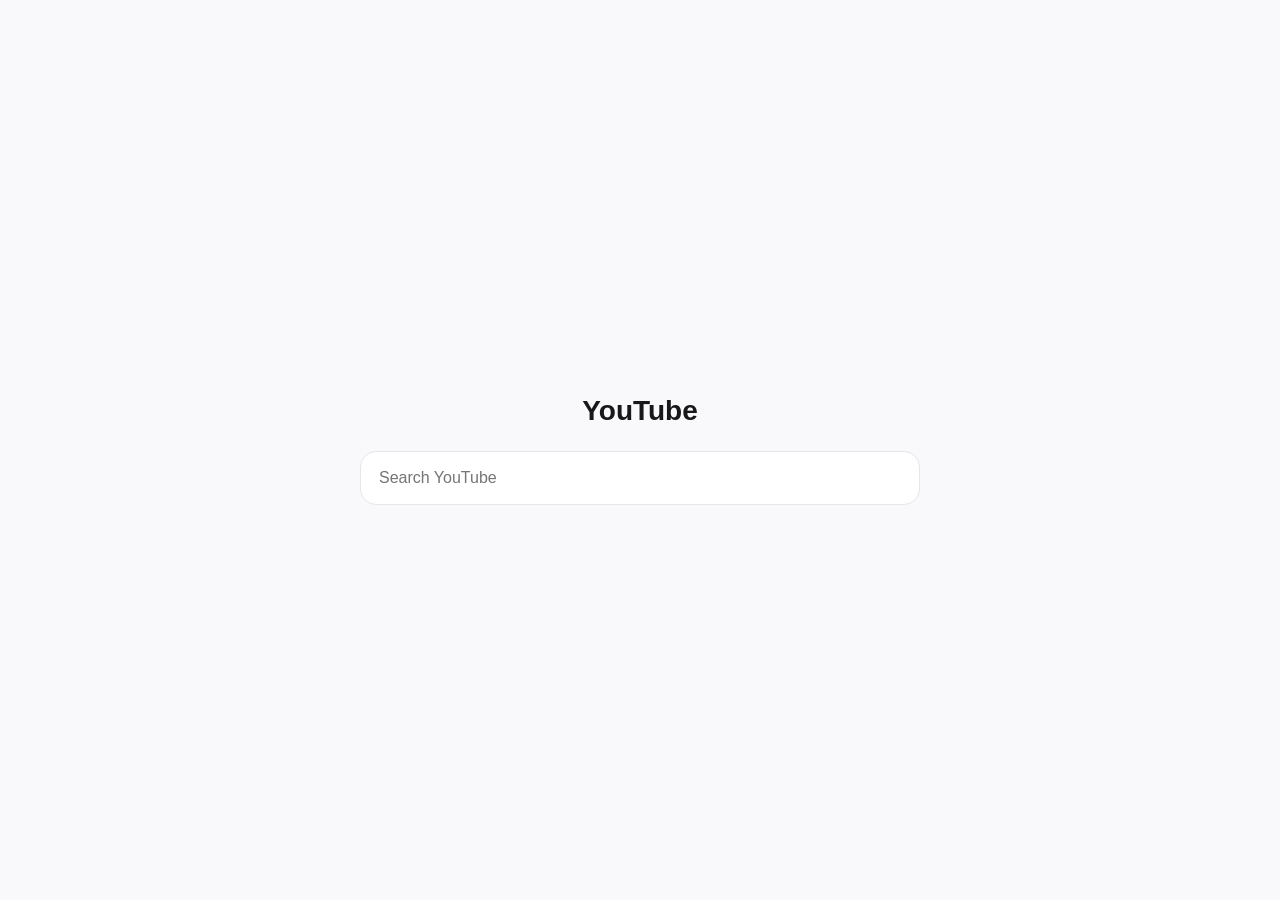
==== src/home/index.html @ 371d9e4f "Release 1.9.0 with lightweight home and early feed memory pruning" ====
<!doctype html>
<html data-myt-standalone-home>
<head>
    <meta charset="utf-8">
    <meta name="viewport" content="width=device-width, initial-scale=1">
    <meta name="color-scheme" content="light dark">
    <title>YouTube</title>
    <link rel="icon" href="../../assets/48x48.png">
    <link rel="stylesheet" href="home.css">
    <link rel="stylesheet" href="../styles/styles.css">
    <script src="home.js" defer></script>
    <script src="../content/content.js" defer></script>
</head>
<body>
    <main id="home-fallback">
        <h1>YouTube</h1>
        <form action="https://www.youtube.com/results" method="get">
            <input name="search_query" aria-label="Search YouTube" placeholder="Search YouTube" required>
        </form>
    </main>
</body>
</html>
---- src/home/home.css ----
html { color-scheme: light dark; background: #f9f9fb; color: #18181b; font: 16px Arial,sans-serif; }
body { margin: 0; }
#home-fallback { min-height: 100vh; display: grid; align-content: center; justify-items: center; gap: 24px; padding: 24px; box-sizing: border-box; }
#home-fallback h1 { margin: 0; font-size: 28px; }
#home-fallback form { width: min(560px,100%); }
#home-fallback input { width: 100%; height: 54px; padding: 0 18px; border: 1px solid #e5e5ea; border-radius: 16px; box-sizing: border-box; background: white; color: inherit; font: inherit; }
@media (prefers-color-scheme: dark) {
    html { background: #101012; color: #f4f4f5; }
    #home-fallback input { background: #19191d; border-color: #2c2c33; }
}
---- src/styles/styles.css ----
/* Every override is opt-in: disabling the extension restores YouTube's styles. */
html.minimal-youtube {
    color-scheme: light;
    --myt-bg: #f9f9fb;
    --myt-surface: #ffffff;
    --myt-ink: #18181b;
    --myt-muted: #74747d;
    --myt-border: #e5e5ea;
    --myt-soft: #f1f1f4;
    --myt-accent: #ff334b;
    --myt-shadow: none;
    --myt-channel-width: 1280px;
}

html.minimal-youtube[dark] {
    color-scheme: dark;
    --myt-bg: #101012;
    --myt-surface: #19191d;
    --myt-ink: #f4f4f5;
    --myt-muted: #92929d;
    --myt-border: #2c2c33;
    --myt-soft: #24242a;
    --myt-shadow: none;
}

/* The homepage is an overlay, so YouTube's application and navigation survive. */
html.minimal-youtube[data-myt-page="home"] ytd-app,
html.minimal-youtube[data-myt-page="home"] ytd-app #masthead-container,
html.minimal-youtube[data-myt-page="home"] ytd-page-manager > ytd-browse[page-subtype="home"],
html.minimal-youtube[data-myt-page="home"] ytd-mini-guide-renderer,
html.minimal-youtube[data-myt-page="home"] ytd-guide-renderer {
    visibility: hidden !important;
}

html.minimal-youtube[data-myt-page="home"],
html.minimal-youtube[data-myt-page="home"] body,
html.minimal-youtube[data-myt-page="home"] ytd-app {
    background: var(--myt-bg) !important;
    background-image: none !important;
}

/* Native/global pseudo-elements can paint horizontal bands above the flat
   background. Suppress them only on the active home route. */
html.minimal-youtube[data-myt-page="home"]::before,
html.minimal-youtube[data-myt-page="home"]::after,
html.minimal-youtube[data-myt-page="home"] > #myt-home::before,
html.minimal-youtube[data-myt-page="home"] > #myt-home::after,
html.minimal-youtube[data-myt-page="home"] body::before,
html.minimal-youtube[data-myt-page="home"] body::after {
    content: none !important;
    display: none !important;
}

/* The native body may create a filtered fixed-position containing block or a
   tall full-page backdrop. Hide it only while our independent home is mounted;
   removing the overlay, changing route or disabling restores native layout. */
html.minimal-youtube[data-myt-page="home"]:has(> #myt-home) {
    overflow: hidden !important;
}

html.minimal-youtube[data-myt-page="home"]:has(> #myt-home) > body {
    display: none !important;
}

/* The dialog paints in the browser top layer; its controls live in a shadow
   tree. Only the full-viewport shell is exposed to document styles. */
html.minimal-youtube #myt-home {
    all: initial;
    position: fixed !important;
    inset: 0 !important;
    width: 100% !important;
    height: 100% !important;
    max-width: none !important;
    max-height: none !important;
    margin: 0 !important;
    padding: 0 !important;
    border: 0 !important;
    overflow: hidden !important;
    background: var(--myt-bg) !important;
    box-shadow: none !important;
    filter: none !important;
    transform: none !important;
    color-scheme: only light;
}
html.minimal-youtube #myt-home[data-myt-theme="dark"] {
    color-scheme: only dark;
}
html.minimal-youtube #myt-home::backdrop {
    background: transparent !important;
    backdrop-filter: none !important;
}

/* Theme variables are scoped to the home route and inherit into its flat backdrop. */
html.minimal-youtube[data-myt-page="home"][data-myt-theme="light"] {
    color-scheme: only light;
    --myt-bg: #f9f9fb;
    --myt-surface: #ffffff;
    --myt-ink: #18181b;
    --myt-muted: #74747d;
    --myt-border: #e5e5ea;
    --myt-soft: #f1f1f4;
    --myt-shadow: none;
}

html.minimal-youtube[data-myt-page="home"][data-myt-theme="dark"] {
    color-scheme: only dark;
    --myt-bg: #101012;
    --myt-surface: #19191d;
    --myt-ink: #f4f4f5;
    --myt-muted: #92929d;
    --myt-border: #2c2c33;
    --myt-soft: #24242a;
    --myt-shadow: none;
}

html.minimal-youtube .myt-home__mark {
    width: 42px;
    height: 32px;
    color: var(--myt-accent);
    flex: none;
}

html.minimal-youtube .myt-home__wordmark {
    font-size: 28px;
    font-weight: 700;
    line-height: 1;
    letter-spacing: -1.1px;
}

/* Remove guide offsets together with the guide. Never resize a generic #primary. */
html.minimal-youtube ytd-mini-guide-renderer,
html.minimal-youtube ytd-guide-renderer,
html.minimal-youtube ytd-app > tp-yt-app-drawer,
html.minimal-youtube ytd-masthead #guide-button,
html.minimal-youtube ytd-masthead #voice-search-button,
html.minimal-youtube ytd-notification-topbar-button-renderer {
    display: none !important;
}

html.minimal-youtube ytd-app {
    --ytd-persistent-guide-width: 0px;
    --ytd-mini-guide-width: 0px;
}

html.minimal-youtube ytd-app ytd-page-manager.ytd-app {
    margin-left: 0 !important;
    margin-right: 0 !important;
}

/* Channel: a viewport-wide cover, centered profile, and a separate content rail. */
html.minimal-youtube:is([data-myt-page="channel"], [data-myt-previous-page="channel"]) ytd-app,
html.minimal-youtube:is([data-myt-page="channel"], [data-myt-previous-page="channel"]) ytd-page-manager,
html.minimal-youtube:is([data-myt-page="channel"], [data-myt-previous-page="channel"]) ytd-page-manager > ytd-browse {
    box-sizing: border-box;
    width: 100% !important;
    min-width: 0 !important;
    max-width: none !important;
    margin-inline: 0 !important;
}

html.minimal-youtube:is([data-myt-page="channel"], [data-myt-previous-page="channel"]) ytd-browse {
    --myt-channel-columns: 3;
}

/* These wrappers may contain the banner: never constrain them to the text rail. */
html.minimal-youtube:is([data-myt-page="channel"], [data-myt-previous-page="channel"]) ytd-browse > #header,
html.minimal-youtube:is([data-myt-page="channel"], [data-myt-previous-page="channel"]) ytd-browse > #page-header,
html.minimal-youtube:is([data-myt-page="channel"], [data-myt-previous-page="channel"]) ytd-page-header-renderer,
html.minimal-youtube:is([data-myt-page="channel"], [data-myt-previous-page="channel"]) yt-page-header-renderer,
html.minimal-youtube:is([data-myt-page="channel"], [data-myt-previous-page="channel"]) yt-page-header-view-model,
html.minimal-youtube:is([data-myt-page="channel"], [data-myt-previous-page="channel"]) ytd-c4-tabbed-header-renderer {
    box-sizing: border-box;
    width: 100% !important;
    min-width: 0 !important;
    max-width: none !important;
    margin-inline: 0 !important;
    padding-inline: 0 !important;
}

html.minimal-youtube:is([data-myt-page="channel"], [data-myt-previous-page="channel"]) :is(yt-image-banner-view-model, ytd-banner-header-renderer, #banner, #page-header-banner, #channel-header-banner, .page-header-banner, #background.ytd-c4-tabbed-header-renderer) {
    box-sizing: border-box;
    display: block;
    width: 100% !important;
    min-width: 0 !important;
    max-width: none !important;
    margin-inline: 0 !important;
    padding-inline: 0 !important;
    overflow: hidden;
    border-radius: 0 !important;
}

html.minimal-youtube:is([data-myt-page="channel"], [data-myt-previous-page="channel"]) :is(yt-image-banner-view-model, ytd-banner-header-renderer, #banner, #page-header-banner, #channel-header-banner, .page-header-banner) img {
    display: block;
    width: 100% !important;
    max-width: none !important;
    object-fit: cover;
    border-radius: 0 !important;
}

/* Target profile content, not its outer header or the circular channel avatar. */
html.minimal-youtube:is([data-myt-page="channel"], [data-myt-previous-page="channel"]) :is(yt-page-header-content-view-model, .page-header-view-model-wiz__page-header-content, .yt-page-header-view-model-wiz__page-header-content, .ytPageHeaderViewModelPageHeaderContent),
html.minimal-youtube:is([data-myt-page="channel"], [data-myt-previous-page="channel"]) ytd-c4-tabbed-header-renderer #channel-header-container,
html.minimal-youtube:is([data-myt-page="channel"], [data-myt-previous-page="channel"]) ytd-c4-tabbed-header-renderer #inner-header-container:not(#channel-header-container #inner-header-container),
html.minimal-youtube:is([data-myt-page="channel"], [data-myt-previous-page="channel"]) ytd-browse > #contents {
    box-sizing: border-box;
    width: 100% !important;
    min-width: 0 !important;
    max-width: var(--myt-channel-width) !important;
    margin-inline: auto !important;
    padding-inline: 24px !important;
}

html.minimal-youtube:is([data-myt-page="channel"], [data-myt-previous-page="channel"]) ytd-two-column-browse-results-renderer,
html.minimal-youtube:is([data-myt-page="channel"], [data-myt-previous-page="channel"]) ytd-two-column-browse-results-renderer > #primary {
    box-sizing: border-box;
    width: 100% !important;
    min-width: 0 !important;
    max-width: var(--myt-channel-width) !important;
    margin-inline: auto !important;
}

/* Rounded shell clips only the navigation; native horizontal tab scrolling stays. */
html.minimal-youtube:is([data-myt-page="channel"], [data-myt-previous-page="channel"]) ytd-browse > #tabs,
html.minimal-youtube:is([data-myt-page="channel"], [data-myt-previous-page="channel"]) ytd-browse > #tabs-container,
html.minimal-youtube:is([data-myt-page="channel"], [data-myt-previous-page="channel"]) ytd-c4-tabbed-header-renderer #tabs-container {
    box-sizing: border-box;
    position: sticky;
    top: var(--ytd-masthead-height, 56px);
    z-index: 100;
    width: calc(100% - 48px) !important;
    min-width: 0 !important;
    max-width: calc(var(--myt-channel-width) - 48px) !important;
    margin: 12px auto 24px !important;
    padding-inline: 12px !important;
    overflow: hidden;
    border: 1px solid var(--myt-border);
    border-radius: 18px;
    background: var(--yt-spec-base-background, var(--myt-bg));
    box-shadow: none;
}

html.minimal-youtube:is([data-myt-page="channel"], [data-myt-previous-page="channel"]) :is(yt-tab-group-shape, tp-yt-paper-tabs) {
    min-width: 0;
    border-radius: inherit;
    background: transparent;
}

html.minimal-youtube:is([data-myt-page="channel"], [data-myt-previous-page="channel"]) ytd-section-list-renderer,
html.minimal-youtube:is([data-myt-page="channel"], [data-myt-previous-page="channel"]) ytd-rich-grid-renderer {
    width: 100%;
    min-width: 0;
}

html.minimal-youtube:is([data-myt-page="channel"], [data-myt-previous-page="channel"]) ytd-rich-grid-renderer {
    --ytd-rich-grid-items-per-row: var(--myt-channel-columns) !important;
    --ytd-rich-grid-item-margin: 28px;
    --ytd-rich-grid-item-max-width: 400px;
    --ytd-rich-grid-row-margin: 32px;
}

/* All horizontal channel video shelves use the same three-card scale as
   "For you". A query container measures the actual rail, including narrow views. */
html.minimal-youtube:is([data-myt-page="channel"], [data-myt-previous-page="channel"]) ytd-browse :is(ytd-horizontal-list-renderer, yt-horizontal-list-renderer) {
    container-type: inline-size;
    display: block;
    width: 100%;
    max-width: 100%;
}
html.minimal-youtube:is([data-myt-page="channel"], [data-myt-previous-page="channel"]) ytd-browse :is(ytd-horizontal-list-renderer, yt-horizontal-list-renderer) :is(ytd-grid-video-renderer, ytd-video-renderer, yt-lockup-view-model:has(a[href*="/watch?"]):not([content-type="playlist"]):not(:has(yt-collection-thumbnail-view-model))) {
    box-sizing: border-box;
    flex: 0 0 auto !important;
    width: calc((100cqw - (var(--myt-channel-columns) - 1) * 28px) / var(--myt-channel-columns)) !important;
    min-width: 0 !important;
    max-width: none !important;
    margin-inline: 0 28px !important;
}
html.minimal-youtube:is([data-myt-page="channel"], [data-myt-previous-page="channel"]) ytd-browse :is(ytd-horizontal-list-renderer, yt-horizontal-list-renderer) :is(ytd-grid-video-renderer, ytd-video-renderer) ytd-thumbnail {
    display: block;
    width: 100% !important;
    height: auto !important;
    aspect-ratio: 16 / 9;
    overflow: hidden;
    border-radius: 12px;
}
html.minimal-youtube:is([data-myt-page="channel"], [data-myt-previous-page="channel"]) ytd-browse :is(ytd-horizontal-list-renderer, yt-horizontal-list-renderer) yt-lockup-view-model .ytLockupViewModelHost {
    width: 100% !important;
}

/* The older channel grid gets the same compact cards without moving any nodes. */
html.minimal-youtube:is([data-myt-page="channel"], [data-myt-previous-page="channel"]) ytd-grid-renderer > #items:has(> ytd-grid-video-renderer) {
    display: grid;
    grid-template-columns: repeat(var(--myt-channel-columns), minmax(0, 1fr));
    gap: 32px 28px;
    width: 100%;
}

html.minimal-youtube:is([data-myt-page="channel"], [data-myt-previous-page="channel"]) ytd-grid-renderer > #items > ytd-grid-video-renderer {
    width: 100% !important;
    min-width: 0;
    margin: 0 !important;
}

html.minimal-youtube:is([data-myt-page="channel"], [data-myt-previous-page="channel"]) :is(ytd-rich-grid-renderer, ytd-grid-video-renderer) ytd-thumbnail,
html.minimal-youtube:is([data-myt-page="channel"], [data-myt-previous-page="channel"]) :is(.yt-lockup-view-model__content-image, .yt-lockup-view-model-wiz__content-image, .ytLockupViewModelContentImage) {
    overflow: hidden;
    border-radius: 16px !important;
}

html.minimal-youtube:is([data-myt-page="channel"], [data-myt-previous-page="channel"]) ytd-channel-video-player-renderer {
    padding-block: 24px;
}

html.minimal-youtube:is([data-myt-page="channel"], [data-myt-previous-page="channel"]) ytd-channel-video-player-renderer #player {
    overflow: hidden;
    border-radius: 16px;
}

/* Watch: retain YouTube's player sizing, controls, theater and fullscreen logic. */
html.minimal-youtube ytd-watch-flexy #related,
html.minimal-youtube ytd-watch-flexy ytd-watch-next-secondary-results-renderer {
    display: none !important;
}

html.minimal-youtube ytd-watch-flexy:not([theater]):not([fullscreen]) #columns {
    box-sizing: border-box;
    display: flex;
    align-items: flex-start;
    justify-content: center;
    gap: 28px;
    width: 100%;
    max-width: 1328px;
    margin-inline: auto;
    padding: 28px 24px 48px;
}

html.minimal-youtube ytd-watch-flexy:not([theater]):not([fullscreen]) #primary {
    box-sizing: border-box;
    flex: 1 1 0;
    width: 100% !important;
    min-width: 0 !important;
    max-width: 1280px !important;
    margin: 0 !important;
    padding: 0 !important;
}

html.minimal-youtube ytd-watch-flexy #secondary:not([data-myt-native-panel]):not(:has(ytd-playlist-panel-renderer#playlist:not([hidden]), #playlist:not([hidden]) ytd-playlist-panel-renderer:not([hidden]), #chat:not([hidden]):not([collapsed]))) {
    display: none !important;
}

html.minimal-youtube ytd-watch-flexy:not([theater]):not([fullscreen]) #columns:has(#secondary ytd-playlist-panel-renderer#playlist:not([hidden]), #secondary #playlist:not([hidden]) ytd-playlist-panel-renderer:not([hidden]), #secondary #chat:not([hidden]):not([collapsed])) {
    max-width: 1648px;
}

html.minimal-youtube ytd-watch-flexy:not([theater]):not([fullscreen]) #secondary {
    box-sizing: border-box;
    flex: 0 0 340px;
    width: 340px;
    min-width: 0;
    margin: 0;
    padding: 0;
}

html.minimal-youtube ytd-watch-flexy:not([theater]):not([fullscreen]) #player-container-outer {
    overflow: hidden;
    border-radius: 16px;
    background: #000;
}

html.minimal-youtube ytd-watch-metadata {
    margin-top: 20px;
}

html.minimal-youtube ytd-watch-metadata h1 {
    font-size: 22px !important;
    font-weight: 600 !important;
    line-height: 1.4 !important;
    letter-spacing: -0.3px;
}

html.minimal-youtube ytd-playlist-panel-renderer {
    overflow: hidden;
    border: 1px solid var(--myt-border);
    border-radius: 14px;
}

/* Shared masthead: logo and search form one centered group from the first frame. */
html.minimal-youtube ytd-masthead #end,
html.minimal-youtube ytd-masthead #guide-button,
html.minimal-youtube ytd-masthead #voice-search-button,
html.minimal-youtube ytd-masthead #country-code,
html.minimal-youtube ytd-masthead #logo-country-code,
html.minimal-youtube ytd-masthead #skip-navigation {
    display: none !important;
}

html.minimal-youtube ytd-masthead {
    box-sizing: border-box;
    min-width: 0;
    height: 56px;
    min-height: 56px;
}

html.minimal-youtube ytd-masthead > #container {
    box-sizing: border-box;
    display: flex !important;
    align-items: center;
    justify-content: center !important;
    gap: 24px;
    width: 100% !important;
    min-width: 0;
    height: 56px;
    min-height: 56px;
    padding: 0 24px;
}

html.minimal-youtube ytd-masthead #start {
    display: flex;
    flex: none !important;
    width: auto !important;
    min-width: 0 !important;
    margin: 0 !important;
    padding: 0;
}

/* Remove the logo's invisible native gutters, not just its flex wrapper. */
html.minimal-youtube ytd-masthead ytd-topbar-logo-renderer,
html.minimal-youtube ytd-masthead #logo {
    box-sizing: border-box;
    display: flex;
    align-items: center;
    flex: none;
    width: auto !important;
    min-width: 0 !important;
    max-width: none;
    margin: 0 !important;
    padding: 0 !important;
}

html.minimal-youtube ytd-masthead #logo-icon {
    display: block;
    flex: none;
    width: 90px !important;
    height: 20px !important;
    margin: 0 !important;
    padding: 0 !important;
}

html.minimal-youtube ytd-masthead #logo-icon svg {
    display: block;
    width: 100%;
    height: 100%;
}

/* Preserve YouTube's native link and DOM while sharing the homepage brand. */
html.minimal-youtube ytd-masthead [data-myt-logo] {
    height: auto !important;
    color: var(--myt-ink);
    font-size: 0;
    text-decoration: none;
}

html.minimal-youtube ytd-masthead :is([data-myt-logo], ytd-topbar-logo-renderer):is(:focus, :focus-visible) {
    outline: none !important;
    box-shadow: none !important;
}

html.minimal-youtube ytd-masthead [data-myt-logo] > :not(.myt-masthead-brand) {
    display: none !important;
}

html.minimal-youtube ytd-masthead .myt-masthead-brand {
    display: inline-flex;
    align-items: center;
    flex: none;
    gap: 10px;
    font-family: "Roboto", "Arial", sans-serif;
    line-height: 1;
}

html.minimal-youtube ytd-masthead .myt-masthead-brand .myt-home__wordmark {
    font-size: 24px;
}

/* Magnifiers can sit beside the input box or be inserted on focus. Scope to
   the whole search component rather than one particular input-box wrapper. */
html.minimal-youtube ytd-masthead :is(ytd-searchbox, yt-searchbox, .ytSearchboxComponentHost) :is(#search-icon, .search-icon, #search-icon-container, #search-icon-wrapper, .ytSearchboxComponentSearchIcon, .ytSearchboxComponentSearchIconContainer, .yt-searchbox-search-icon, .yt-searchbox-search-icon-container, .yt-searchbox__search-icon, .yt-searchbox__search-icon-container) {
    display: none !important;
    width: 0 !important;
    margin: 0 !important;
    padding: 0 !important;
}

/* Chromium/WebKit can also draw a native magnifier inside type=search.
   Keep the native clear control and suggestions. */
html.minimal-youtube ytd-masthead :is(ytd-searchbox, yt-searchbox, .ytSearchboxComponentHost) input[type="search"] {
    -webkit-appearance: none !important;
    appearance: none !important;
}
html.minimal-youtube ytd-masthead :is(ytd-searchbox, yt-searchbox, .ytSearchboxComponentHost) input::-webkit-search-decoration,
html.minimal-youtube ytd-masthead :is(ytd-searchbox, yt-searchbox, .ytSearchboxComponentHost) input::-webkit-search-results-button,
html.minimal-youtube ytd-masthead :is(ytd-searchbox, yt-searchbox, .ytSearchboxComponentHost) input::-webkit-search-results-decoration {
    -webkit-appearance: none !important;
    appearance: none !important;
    display: none !important;
}

html.minimal-youtube ytd-masthead #center {
    display: flex !important;
    flex: 0 1 640px !important;
    width: 100%;
    min-width: 0 !important;
    max-width: 640px;
    margin: 0 !important;
    padding: 0 !important;
}

html.minimal-youtube ytd-masthead :is(ytd-searchbox, yt-searchbox, .ytSearchboxComponentHost) {
    display: flex !important;
    flex: 1 1 auto;
    width: 100%;
    min-width: 0 !important;
    max-width: none;
    margin-inline: 0 !important;
    padding-inline: 0 !important;
}

/* Legacy searchbox: retain its native inputs, clear button and suggestions. */
html.minimal-youtube ytd-masthead ytd-searchbox #search-form {
    box-sizing: border-box;
    display: flex;
    align-items: center;
    flex: 1 1 auto;
    width: 100%;
    min-width: 0;
    height: 44px;
    margin: 0;
    border: 1px solid var(--myt-border);
    border-radius: 14px;
    background: var(--myt-surface);
    box-shadow: none;
}

html.minimal-youtube ytd-masthead ytd-searchbox #container {
    box-sizing: border-box;
    flex: 1 1 auto;
    min-width: 0;
    height: 100%;
    margin: 0;
    padding-inline: 16px;
    border: 0 !important;
    border-radius: 14px;
    background: transparent !important;
    box-shadow: none !important;
}

html.minimal-youtube ytd-masthead ytd-searchbox #search-icon-legacy {
    display: none !important;
}

html.minimal-youtube ytd-masthead ytd-searchbox input {
    min-width: 0;
    padding: 0;
    border: 0 !important;
    outline: none !important;
    background: transparent !important;
    box-shadow: none !important;
    color: var(--myt-ink);
    font-size: 15px;
    line-height: 1.4;
}

/* Current YouTube searchbox classes use the same flat rounded treatment. */
html.minimal-youtube ytd-masthead :is(yt-searchbox, .ytSearchboxComponentHost) :is(.ytSearchboxComponentInputBox, .yt-searchbox-input-box, .yt-searchbox__input-box) {
    box-sizing: border-box;
    flex: 1 1 auto;
    min-width: 0;
    min-height: 44px;
    margin: 0;
    padding-inline: 16px;
    border: 1px solid var(--myt-border) !important;
    border-radius: 14px !important;
    background: var(--myt-surface) !important;
    box-shadow: none !important;
}

html.minimal-youtube ytd-masthead :is(yt-searchbox, .ytSearchboxComponentHost) :is(.ytSearchboxComponentSearchButton, .yt-searchbox-search-button, .yt-searchbox__search-button) {
    display: none !important;
}

html.minimal-youtube ytd-masthead :is(yt-searchbox, .ytSearchboxComponentHost) input {
    min-width: 0;
    padding: 0;
    border: 0 !important;
    outline: none !important;
    background: transparent !important;
    box-shadow: none !important;
    color: var(--myt-ink);
    font-size: 15px;
}

html.minimal-youtube ytd-masthead ytd-searchbox #search-form:focus-within,
html.minimal-youtube ytd-masthead :is(yt-searchbox, .ytSearchboxComponentHost) :is(.ytSearchboxComponentInputBox, .yt-searchbox-input-box, .yt-searchbox__input-box):focus-within {
    border-color: var(--myt-muted) !important;
    outline: 2px solid color-mix(in srgb, var(--myt-muted) 16%, transparent);
    outline-offset: 2px;
}

/* A quieter text column below the full-size native player. */
html.minimal-youtube:is([data-myt-page="watch"], [data-myt-previous-page="watch"]) ytd-watch-metadata,
html.minimal-youtube:is([data-myt-page="watch"], [data-myt-previous-page="watch"]) ytd-video-primary-info-renderer,
html.minimal-youtube:is([data-myt-page="watch"], [data-myt-previous-page="watch"]) ytd-video-secondary-info-renderer,
html.minimal-youtube:is([data-myt-page="watch"], [data-myt-previous-page="watch"]) ytd-watch-flexy ytd-comments {
    box-sizing: border-box;
    display: block;
    width: 100%;
    min-width: 0;
    max-width: 900px;
    margin-inline: auto;
}

html.minimal-youtube:is([data-myt-page="watch"], [data-myt-previous-page="watch"]) ytd-watch-metadata #top-row {
    flex-wrap: wrap;
    row-gap: 12px;
}

html.minimal-youtube:is([data-myt-page="watch"], [data-myt-previous-page="watch"]) :is(ytd-watch-metadata, ytd-video-primary-info-renderer) :is(#actions, #menu-container, #top-level-buttons-computed) {
    min-width: 0;
    max-width: 100%;
}

html.minimal-youtube:is([data-myt-page="watch"], [data-myt-previous-page="watch"]) :is(ytd-watch-metadata, ytd-video-primary-info-renderer) #top-level-buttons-computed {
    flex-wrap: wrap;
    row-gap: 8px;
}

/* Hide only video votes; share, save, subscribe and comment votes remain native. */
html.minimal-youtube:is([data-myt-page="watch"], [data-myt-previous-page="watch"]) ytd-watch-metadata ytd-segmented-like-dislike-button-renderer,
html.minimal-youtube:is([data-myt-page="watch"], [data-myt-previous-page="watch"]) ytd-watch-metadata segmented-like-dislike-button-view-model,
html.minimal-youtube:is([data-myt-page="watch"], [data-myt-previous-page="watch"]) ytd-watch-metadata yt-segmented-like-dislike-button-view-model,
html.minimal-youtube:is([data-myt-page="watch"], [data-myt-previous-page="watch"]) ytd-video-primary-info-renderer ytd-segmented-like-dislike-button-renderer,
html.minimal-youtube:is([data-myt-page="watch"], [data-myt-previous-page="watch"]) ytd-video-primary-info-renderer segmented-like-dislike-button-view-model,
html.minimal-youtube:is([data-myt-page="watch"], [data-myt-previous-page="watch"]) ytd-video-primary-info-renderer yt-segmented-like-dislike-button-view-model,
html.minimal-youtube:is([data-myt-page="watch"], [data-myt-previous-page="watch"]) [data-myt-votes] {
    display: none !important;
}

/* Let native lazy-loading resume when the comments are expanded. */
html.minimal-youtube:is([data-myt-page="watch"], [data-myt-previous-page="watch"]) ytd-comments-entry-point-header-renderer,
html.minimal-youtube:is([data-myt-page="watch"], [data-myt-previous-page="watch"]) comments-entry-point-header-renderer,
html.minimal-youtube:is([data-myt-page="watch"], [data-myt-previous-page="watch"]) comments-entry-point-header-view-model,
html.minimal-youtube:is([data-myt-page="watch"], [data-myt-previous-page="watch"]):not([data-myt-comments="open"]) ytd-watch-flexy ytd-comments,
html.minimal-youtube:is([data-myt-page="watch"], [data-myt-previous-page="watch"]):not([data-myt-comments="open"]) ytd-engagement-panel-section-list-renderer[target-id="engagement-panel-comments-section"],
html.minimal-youtube:is([data-myt-page="watch"], [data-myt-previous-page="watch"]):not([data-myt-comments="open"]) ytd-engagement-panel-section-list-renderer[data-target-id="engagement-panel-comments-section"] {
    display: none !important;
}

html.minimal-youtube:is([data-myt-page="watch"], [data-myt-previous-page="watch"]) #myt-comments-toggle,
html.minimal-youtube:is([data-myt-page="watch"], [data-myt-previous-page="watch"]) .myt-comments-toggle {
    box-sizing: border-box;
    display: inline-flex;
    align-items: center;
    justify-content: center;
    flex: none;
    gap: 8px;
    height: 36px;
    margin: 0 8px 0 0;
    padding: 0 14px;
    border: 0;
    border-radius: 999px;
    background: var(--yt-spec-badge-chip-background, var(--myt-soft));
    color: var(--yt-spec-text-primary, var(--myt-ink));
    font-family: "Roboto", "Arial", sans-serif;
    font-size: 14px;
    font-weight: 500;
    line-height: 1;
    white-space: nowrap;
    cursor: pointer;
    transition: background 150ms ease, color 150ms ease;
}

html.minimal-youtube:is([data-myt-page="watch"], [data-myt-previous-page="watch"]) #myt-comments-toggle:hover,
html.minimal-youtube:is([data-myt-page="watch"], [data-myt-previous-page="watch"]) .myt-comments-toggle:hover {
    background: color-mix(in srgb, var(--myt-muted) 25%, var(--myt-soft));
}

html.minimal-youtube:is([data-myt-page="watch"], [data-myt-previous-page="watch"]) #myt-comments-toggle[aria-expanded="true"],
html.minimal-youtube:is([data-myt-page="watch"], [data-myt-previous-page="watch"]) .myt-comments-toggle[aria-expanded="true"] {
    background: var(--myt-ink);
    color: var(--myt-bg);
}

html.minimal-youtube:is([data-myt-page="watch"], [data-myt-previous-page="watch"]) #myt-comments-toggle:focus-visible,
html.minimal-youtube:is([data-myt-page="watch"], [data-myt-previous-page="watch"]) .myt-comments-toggle:focus-visible {
    outline: 2px solid var(--myt-accent);
    outline-offset: 3px;
}

html.minimal-youtube:is([data-myt-page="watch"], [data-myt-previous-page="watch"]) #myt-comments-toggle svg,
html.minimal-youtube:is([data-myt-page="watch"], [data-myt-previous-page="watch"]) .myt-comments-toggle svg {
    display: block;
    flex: none;
    width: 18px;
    height: 18px;
}

/* Hide the entire latest-uploads shelf, including its title and expansion row. */
html.minimal-youtube:is(:is([data-myt-page="search"], [data-myt-previous-page="search"]), :is([data-myt-page="channel"], [data-myt-previous-page="channel"])) [data-myt-hidden-section] {
    display: none !important;
}

/* Search: small native cards in three columns, without changing DOM order. */
html.minimal-youtube:is([data-myt-page="search"], [data-myt-previous-page="search"]) ytd-search {
    --myt-search-columns: 3;
    --myt-search-channel-span: 3;
    box-sizing: border-box;
    width: 100%;
    max-width: 1120px;
    margin-inline: auto;
    padding: 28px 24px 48px;
}

html.minimal-youtube:is([data-myt-page="search"], [data-myt-previous-page="search"]) ytd-search > #container {
    box-sizing: border-box;
    width: 100%;
    max-width: none;
    margin: 0;
    padding: 0;
}

html.minimal-youtube:is([data-myt-page="search"], [data-myt-previous-page="search"]) ytd-search ytd-section-list-renderer,
html.minimal-youtube:is([data-myt-page="search"], [data-myt-previous-page="search"]) ytd-search ytd-item-section-renderer {
    width: 100%;
    min-width: 0;
}

/* JS marks safe single-video wrappers and nested shelf lists, without reparenting.
   Unclassified playlist and continuation rows remain full-width. */
html.minimal-youtube:is([data-myt-page="search"], [data-myt-previous-page="search"]) ytd-search :is(ytd-item-section-renderer > #contents, [data-myt-search-grid]) {
    box-sizing: border-box;
    display: grid !important;
    grid-template-columns: repeat(calc(var(--myt-search-columns) * 2), minmax(0, 1fr));
    align-items: start;
    gap: 16px 24px;
    width: 100% !important;
    min-width: 0 !important;
    max-width: none !important;
}

html.minimal-youtube:is([data-myt-page="search"], [data-myt-previous-page="search"]) ytd-search :is(ytd-item-section-renderer > #contents, [data-myt-search-grid]) > * {
    grid-column: 1 / -1;
    min-width: 0;
}

html.minimal-youtube:is([data-myt-page="search"], [data-myt-previous-page="search"]) ytd-search [data-myt-search-cell],
html.minimal-youtube:is([data-myt-page="search"], [data-myt-previous-page="search"]) ytd-search :is(ytd-item-section-renderer > #contents, [data-myt-search-grid]) > [data-myt-search-cell],
html.minimal-youtube:is([data-myt-page="search"], [data-myt-previous-page="search"]) ytd-search :is(ytd-item-section-renderer > #contents, [data-myt-search-grid]) > :is(ytd-video-renderer, ytd-grid-video-renderer, ytd-compact-video-renderer, yt-lockup-view-model[data-myt-search-video]),
html.minimal-youtube:is([data-myt-page="search"], [data-myt-previous-page="search"]) ytd-search :is(ytd-item-section-renderer > #contents, [data-myt-search-grid]) > yt-lockup-view-model:has(:is(a#video-title, a#video-title-link, h3 a, .yt-lockup-view-model__content-image a, .yt-lockup-view-model-wiz__content-image a, .ytLockupViewModelContentImage a):is([href^="/watch?"], [href^="https://www.youtube.com/watch?"])):not([is-playlist]):not([content-type="playlist"]):not([data-content-type="playlist"]):not(:has(yt-collection-thumbnail-view-model, yt-collections-stack, yt-collection-thumbnail-overlay-view-model, ytd-thumbnail-overlay-side-panel-renderer, a[href^="/playlist?"])) {
    box-sizing: border-box;
    display: block;
    grid-column: span 2;
    width: 100% !important;
    min-width: 0 !important;
    max-width: none !important;
    margin: 0 !important;
}

/* Intermediate native wrappers can carry fixed list widths of their own. */
html.minimal-youtube:is([data-myt-page="search"], [data-myt-previous-page="search"]) ytd-search [data-myt-search-cell]:not([data-myt-search-grid]) {
    display: block !important;
    padding-inline: 0;
}

html.minimal-youtube:is([data-myt-page="search"], [data-myt-previous-page="search"]) ytd-search :is(ytd-video-renderer, ytd-grid-video-renderer, ytd-compact-video-renderer) #dismissible {
    display: flex;
    flex-direction: column;
    gap: 12px;
    width: 100%;
    min-width: 0;
}

html.minimal-youtube:is([data-myt-page="search"], [data-myt-previous-page="search"]) ytd-search :is(ytd-video-renderer, ytd-grid-video-renderer, ytd-compact-video-renderer) ytd-thumbnail {
    flex: none;
    width: 100% !important;
    min-width: 0 !important;
    max-width: none !important;
    aspect-ratio: 16 / 9;
    margin: 0 !important;
    overflow: hidden;
    border-radius: 12px;
}

html.minimal-youtube:is([data-myt-page="search"], [data-myt-previous-page="search"]) ytd-search :is(ytd-video-renderer, ytd-grid-video-renderer, ytd-compact-video-renderer) ytd-thumbnail > a {
    width: 100%;
    height: 100%;
}

html.minimal-youtube:is([data-myt-page="search"], [data-myt-previous-page="search"]) ytd-search :is(ytd-video-renderer, ytd-grid-video-renderer, ytd-compact-video-renderer) :is(.text-wrapper, #details, #meta) {
    box-sizing: border-box;
    flex: none;
    width: 100%;
    min-width: 0;
    max-width: none;
    margin: 0;
    padding: 0;
}

html.minimal-youtube:is([data-myt-page="search"], [data-myt-previous-page="search"]) ytd-search :is(ytd-video-renderer, ytd-grid-video-renderer, ytd-compact-video-renderer) #video-title {
    display: -webkit-box;
    overflow: hidden;
    -webkit-box-orient: vertical;
    -webkit-line-clamp: 2;
    max-height: 2.8em;
    margin: 0;
    color: var(--yt-spec-text-primary, var(--myt-ink));
    font-size: 16px;
    font-weight: 500;
    line-height: 1.4;
}

html.minimal-youtube:is([data-myt-page="search"], [data-myt-previous-page="search"]) ytd-search :is(ytd-video-renderer, ytd-grid-video-renderer, ytd-compact-video-renderer) #channel-info {
    gap: 0;
    margin: 6px 0 0;
    padding: 0;
}

html.minimal-youtube:is([data-myt-page="search"], [data-myt-previous-page="search"]) ytd-search :is(ytd-video-renderer, ytd-grid-video-renderer, ytd-compact-video-renderer) ytd-channel-name {
    color: var(--yt-spec-text-secondary, var(--myt-muted));
    font-size: 13px;
    line-height: 1.5;
}

html.minimal-youtube:is([data-myt-page="search"], [data-myt-previous-page="search"]) ytd-search :is(ytd-video-renderer, ytd-grid-video-renderer, ytd-compact-video-renderer):has(#channel-info ytd-channel-name) ytd-video-meta-block,
html.minimal-youtube:is([data-myt-page="search"], [data-myt-previous-page="search"]) ytd-search :is(ytd-video-renderer, ytd-grid-video-renderer, ytd-compact-video-renderer) #metadata-line,
html.minimal-youtube:is([data-myt-page="search"], [data-myt-previous-page="search"]) ytd-search :is(ytd-video-renderer, ytd-grid-video-renderer, ytd-compact-video-renderer) #description-text,
html.minimal-youtube:is([data-myt-page="search"], [data-myt-previous-page="search"]) ytd-search :is(ytd-video-renderer, ytd-grid-video-renderer, ytd-compact-video-renderer) .metadata-snippet-container,
html.minimal-youtube:is([data-myt-page="search"], [data-myt-previous-page="search"]) ytd-search :is(ytd-video-renderer, ytd-grid-video-renderer, ytd-compact-video-renderer) #channel-info yt-img-shadow,
html.minimal-youtube:is([data-myt-page="search"], [data-myt-previous-page="search"]) ytd-search :is(ytd-video-renderer, ytd-grid-video-renderer, ytd-compact-video-renderer) #channel-info > a:has(yt-img-shadow),
html.minimal-youtube:is([data-myt-page="search"], [data-myt-previous-page="search"]) ytd-search :is(ytd-video-renderer, ytd-grid-video-renderer, ytd-compact-video-renderer) ytd-badge-supported-renderer,
html.minimal-youtube:is([data-myt-page="search"], [data-myt-previous-page="search"]) ytd-search :is(ytd-video-renderer, ytd-grid-video-renderer, ytd-compact-video-renderer) .badge,
html.minimal-youtube:is([data-myt-page="search"], [data-myt-previous-page="search"]) ytd-search :is(ytd-video-renderer, ytd-grid-video-renderer, ytd-compact-video-renderer) ytd-menu-renderer,
html.minimal-youtube:is([data-myt-page="search"], [data-myt-previous-page="search"]) ytd-search :is(ytd-video-renderer, ytd-grid-video-renderer, ytd-compact-video-renderer) ytd-thumbnail #overlays,
html.minimal-youtube:is([data-myt-page="search"], [data-myt-previous-page="search"]) ytd-search :is(ytd-video-renderer, ytd-grid-video-renderer, ytd-compact-video-renderer) ytd-thumbnail-overlay-time-status-renderer,
html.minimal-youtube:is([data-myt-page="search"], [data-myt-previous-page="search"]) ytd-search :is(ytd-video-renderer, ytd-grid-video-renderer, ytd-compact-video-renderer) ytd-thumbnail-overlay-now-playing-renderer,
html.minimal-youtube:is([data-myt-page="search"], [data-myt-previous-page="search"]) ytd-search :is(ytd-video-renderer, ytd-grid-video-renderer, ytd-compact-video-renderer) ytd-thumbnail-overlay-bottom-panel-renderer,
html.minimal-youtube:is([data-myt-page="search"], [data-myt-previous-page="search"]) ytd-search :is(ytd-video-renderer, ytd-grid-video-renderer, ytd-compact-video-renderer) ytd-expandable-metadata-renderer,
html.minimal-youtube:is([data-myt-page="search"], [data-myt-previous-page="search"]) ytd-search :is(ytd-video-renderer, ytd-grid-video-renderer, ytd-compact-video-renderer) #expandable-metadata,
html.minimal-youtube:is([data-myt-page="search"], [data-myt-previous-page="search"]) ytd-search :is(ytd-video-renderer, ytd-grid-video-renderer, ytd-compact-video-renderer) .metadata-snippet-text,
html.minimal-youtube:is([data-myt-page="search"], [data-myt-previous-page="search"]) ytd-search :is(ytd-video-renderer, ytd-grid-video-renderer, ytd-compact-video-renderer) yt-icon#inline-title-icon {
    display: none !important;
}

/* The main thumbnail/title URL also provides a first-paint layout fallback. */
html.minimal-youtube:is([data-myt-page="search"], [data-myt-previous-page="search"]) ytd-search yt-lockup-view-model:has(:is(a#video-title, a#video-title-link, h3 a, .yt-lockup-view-model__content-image a, .yt-lockup-view-model-wiz__content-image a, .ytLockupViewModelContentImage a):is([href^="/watch?"], [href^="https://www.youtube.com/watch?"])):not(:has(yt-collection-thumbnail-view-model, yt-collections-stack, yt-collection-thumbnail-overlay-view-model, ytd-thumbnail-overlay-side-panel-renderer, a[href^="/playlist?"])),
html.minimal-youtube:is([data-myt-page="search"], [data-myt-previous-page="search"]) ytd-search yt-lockup-view-model:has(:is(a#video-title, a#video-title-link, h3 a, .yt-lockup-view-model__content-image a, .yt-lockup-view-model-wiz__content-image a, .ytLockupViewModelContentImage a):is([href^="/watch?"], [href^="https://www.youtube.com/watch?"])):not(:has(yt-collection-thumbnail-view-model, yt-collections-stack, yt-collection-thumbnail-overlay-view-model, ytd-thumbnail-overlay-side-panel-renderer, a[href^="/playlist?"])) > div {
    display: flex;
    flex-direction: column;
    width: 100%;
    min-width: 0;
    max-width: none;
}

/* Current YouTube lockups: change only positively identified /watch video cards. */
html.minimal-youtube:is([data-myt-page="search"], [data-myt-previous-page="search"]) yt-lockup-view-model[data-myt-search-video],
html.minimal-youtube:is([data-myt-page="search"], [data-myt-previous-page="search"]) yt-lockup-view-model[data-myt-search-video] > :is(.yt-lockup-view-model, .yt-lockup-view-model-wiz, .ytLockupViewModelHost),
html.minimal-youtube:is([data-myt-page="search"], [data-myt-previous-page="search"]) yt-lockup-view-model[data-myt-search-video] > div {
    display: flex;
    flex-direction: column;
    gap: 12px;
    width: 100%;
    min-width: 0;
    max-width: none;
}

html.minimal-youtube:is([data-myt-page="search"], [data-myt-previous-page="search"]) yt-lockup-view-model[data-myt-search-video] :is(.yt-lockup-view-model__content-image, .yt-lockup-view-model-wiz__content-image, .ytLockupViewModelContentImage) {
    flex: none;
    width: 100% !important;
    max-width: none !important;
    aspect-ratio: 16 / 9;
    overflow: hidden;
    border-radius: 12px;
}

html.minimal-youtube:is([data-myt-page="search"], [data-myt-previous-page="search"]) yt-lockup-view-model[data-myt-search-video] :is(.yt-lockup-view-model__metadata, .yt-lockup-view-model-wiz__metadata, .ytLockupViewModelMetadata) {
    flex: none;
    width: 100%;
    min-width: 0;
    margin: 0;
}

html.minimal-youtube:is([data-myt-page="search"], [data-myt-previous-page="search"]) yt-lockup-view-model[data-myt-search-video] :is(h3, .yt-lockup-metadata-view-model__title, .yt-lockup-metadata-view-model-wiz__title, .ytLockupMetadataViewModelTitle) {
    display: -webkit-box;
    overflow: hidden;
    -webkit-box-orient: vertical;
    -webkit-line-clamp: 2;
    max-height: 2.8em;
    margin: 0;
    font-size: 16px;
    font-weight: 500;
    line-height: 1.4;
}

html.minimal-youtube:is([data-myt-page="search"], [data-myt-previous-page="search"]) yt-lockup-view-model[data-myt-search-video] :is(.yt-content-metadata-view-model__metadata-row, .yt-content-metadata-view-model-wiz__metadata-row, .ytContentMetadataViewModelMetadataRow):first-child {
    margin-top: 5px;
    font-size: 13px;
    line-height: 1.5;
}

html.minimal-youtube:is([data-myt-page="search"], [data-myt-previous-page="search"]) yt-lockup-view-model[data-myt-search-video] :is(.yt-content-metadata-view-model__metadata-row, .yt-content-metadata-view-model-wiz__metadata-row, .ytContentMetadataViewModelMetadataRow):not(:first-child),
html.minimal-youtube:is([data-myt-page="search"], [data-myt-previous-page="search"]) yt-lockup-view-model[data-myt-search-video] :is(.yt-lockup-metadata-view-model__image, .yt-lockup-metadata-view-model-wiz__image, .ytLockupMetadataViewModelImage),
html.minimal-youtube:is([data-myt-page="search"], [data-myt-previous-page="search"]) yt-lockup-view-model[data-myt-search-video] :is(.yt-lockup-metadata-view-model__menu-button, .yt-lockup-metadata-view-model-wiz__menu-button, .ytLockupMetadataViewModelMenuButton),
html.minimal-youtube:is([data-myt-page="search"], [data-myt-previous-page="search"]) yt-lockup-view-model[data-myt-search-video] :is(.yt-thumbnail-view-model__overlays, .yt-thumbnail-view-model-wiz__overlays, .ytThumbnailViewModelOverlays),
html.minimal-youtube:is([data-myt-page="search"], [data-myt-previous-page="search"]) yt-lockup-view-model[data-myt-search-video] yt-thumbnail-overlay-badge-view-model,
html.minimal-youtube:is([data-myt-page="search"], [data-myt-previous-page="search"]) yt-lockup-view-model[data-myt-search-video] yt-thumbnail-bottom-overlay-view-model,
html.minimal-youtube:is([data-myt-page="search"], [data-myt-previous-page="search"]) yt-lockup-view-model[data-myt-search-video] yt-badge-shape,
html.minimal-youtube:is([data-myt-page="search"], [data-myt-previous-page="search"]) yt-lockup-view-model[data-myt-search-video] yt-description-preview-view-model,
html.minimal-youtube:is([data-myt-page="search"], [data-myt-previous-page="search"]) yt-lockup-view-model[data-myt-search-video] yt-video-attribute-view-model {
    display: none !important;
}

/* One surface per video card. Wrapper grids and non-video result rows stay bare. */
html.minimal-youtube:is(:is([data-myt-page="search"], [data-myt-previous-page="search"]), :is([data-myt-page="channel"], [data-myt-previous-page="channel"])) {
    --myt-card-bg: #f0f0f3;
    --myt-card-hover-bg: #f7f7f9;
    --myt-card-transition-duration: 150ms;
}

html.minimal-youtube[dark]:is(:is([data-myt-page="search"], [data-myt-previous-page="search"]), :is([data-myt-page="channel"], [data-myt-previous-page="channel"])) {
    --myt-card-bg: #19191d;
    --myt-card-hover-bg: #25252b;
}

html.minimal-youtube:is([data-myt-page="search"], [data-myt-previous-page="search"]) ytd-search :is(ytd-video-renderer, ytd-grid-video-renderer, ytd-compact-video-renderer, yt-lockup-view-model)[data-myt-search-video][data-myt-search-cell],
html.minimal-youtube:is([data-myt-page="search"], [data-myt-previous-page="search"]) ytd-search ytd-channel-renderer[data-myt-search-channel],
html.minimal-youtube:is([data-myt-page="channel"], [data-myt-previous-page="channel"]) ytd-browse :is(
    ytd-rich-item-renderer:has(a[href*="/watch?"], ytd-rich-grid-media, ytd-video-renderer, ytd-grid-video-renderer):not(:has(ytd-rich-grid-playlist-renderer, yt-collection-thumbnail-view-model, yt-collections-stack, [content-type="playlist"], [is-playlist])),
    ytd-grid-video-renderer:not(ytd-rich-item-renderer *),
    yt-lockup-view-model:has(a[href*="/watch?"]):not(:is(ytd-rich-item-renderer, ytd-grid-video-renderer) *):not([content-type="playlist"]):not([is-playlist]):not(:has(yt-collection-thumbnail-view-model, yt-collections-stack, yt-collection-thumbnail-overlay-view-model))
) {
    box-sizing: border-box;
    min-width: 0;
    padding: 9px !important;
    border-radius: 16px;
    background-color: var(--myt-card-bg) !important;
    background-image: none !important;
    transition: background-color var(--myt-card-transition-duration) ease;
}

html.minimal-youtube:is([data-myt-page="search"], [data-myt-previous-page="search"]) ytd-search :is([data-myt-search-video], [data-myt-search-channel]):is(:hover, :focus-within),
html.minimal-youtube:is([data-myt-page="channel"], [data-myt-previous-page="channel"]) ytd-browse :is(ytd-rich-item-renderer, ytd-grid-video-renderer, yt-lockup-view-model):is(:hover, :focus-within) {
    --myt-card-bg: var(--myt-card-hover-bg);
}

/* YouTube can lift the hovered preview into a separate overlay outside the
   card. Give that surface the same color without changing playback or sizing. */
html.minimal-youtube:is([data-myt-page="search"], [data-myt-previous-page="search"], [data-myt-page="channel"], [data-myt-previous-page="channel"]) ytd-video-preview {
    --yt-spec-base-background: var(--myt-card-hover-bg);
    --yt-spec-raised-background: var(--myt-card-hover-bg);
    background-color: var(--myt-card-hover-bg) !important;
    background-image: none !important;
    border-radius: 16px;
}
html.minimal-youtube:is([data-myt-page="search"], [data-myt-previous-page="search"], [data-myt-page="channel"], [data-myt-previous-page="channel"]) ytd-video-preview :is(#wrapper, #details) {
    background-color: var(--myt-card-hover-bg) !important;
    background-image: none !important;
}
html.minimal-youtube:is([data-myt-page="search"], [data-myt-previous-page="search"], [data-myt-page="channel"], [data-myt-previous-page="channel"]) ytd-video-preview #wrapper {
    border-radius: inherit;
}

@media (prefers-reduced-motion: reduce) {
    html.minimal-youtube:is(:is([data-myt-page="search"], [data-myt-previous-page="search"]), :is([data-myt-page="channel"], [data-myt-previous-page="channel"])) {
        --myt-card-transition-duration: 0ms;
    }
}

/* Shorts: shelves, modern cards, old results, navigation and channel tabs. */
html.minimal-youtube ytd-reel-shelf-renderer,
html.minimal-youtube ytd-reel-item-renderer,
html.minimal-youtube ytd-shorts,
html.minimal-youtube ytd-rich-shelf-renderer[is-shorts],
html.minimal-youtube ytd-rich-section-renderer:has(ytd-rich-shelf-renderer[is-shorts]),
html.minimal-youtube ytm-shorts-lockup-view-model,
html.minimal-youtube yt-shorts-lockup-view-model,
html.minimal-youtube yt-shorts-shelf-view-model,
html.minimal-youtube ytm-shorts-lockup-view-model-v2,
html.minimal-youtube yt-shorts-shelf-view-model-v2,
html.minimal-youtube ytd-rich-item-renderer:has(ytm-shorts-lockup-view-model, yt-shorts-lockup-view-model, ytm-shorts-lockup-view-model-v2),
html.minimal-youtube ytd-rich-section-renderer:has(yt-shorts-shelf-view-model, yt-shorts-shelf-view-model-v2),
html.minimal-youtube ytd-rich-item-renderer:has(a[href^="/shorts/"]),
html.minimal-youtube ytd-video-renderer:has(ytd-thumbnail-overlay-time-status-renderer[overlay-style="SHORTS"]),
html.minimal-youtube ytd-rich-item-renderer:has(ytd-thumbnail-overlay-time-status-renderer[overlay-style="SHORTS"]),
html.minimal-youtube ytd-video-renderer:has(a#thumbnail[href^="/shorts/"]),
html.minimal-youtube yt-lockup-view-model:has(a[href^="/shorts/"]),
html.minimal-youtube ytd-guide-entry-renderer:has(a[href^="/shorts"]),
html.minimal-youtube ytd-mini-guide-entry-renderer:has(a[href^="/shorts"]),
html.minimal-youtube yt-tab-shape:has(a[href$="/shorts"]),
html.minimal-youtube tp-yt-paper-tab:has(a[href$="/shorts"]),
html.minimal-youtube [data-myt-hidden="shorts"] {
    display: none !important;
}

/* Dedicated modern search shelves must disappear before the JS scan, too.
   A mixed shelf with ordinary video lockups keeps those results visible. */
html.minimal-youtube :is(grid-shelf-view-model, ytd-shelf-renderer, ytd-rich-section-renderer):has(ytm-shorts-lockup-view-model, yt-shorts-lockup-view-model, ytm-shorts-lockup-view-model-v2):not(:has(ytd-video-renderer a[href*="/watch?"], yt-lockup-view-model a[href*="/watch?"])) {
    display: none !important;
}

@media (max-width: 900px) {
    html.minimal-youtube:is([data-myt-page="channel"], [data-myt-previous-page="channel"]) ytd-browse {
        --myt-channel-columns: 2;
    }
}

@media (max-width: 500px) {
    html.minimal-youtube:is([data-myt-page="channel"], [data-myt-previous-page="channel"]) ytd-browse {
        --myt-channel-columns: 1;
    }
}

@media (max-width: 1000px) {
    html.minimal-youtube:is([data-myt-page="search"], [data-myt-previous-page="search"]) ytd-search {
        --myt-search-columns: 2;
        --myt-search-channel-span: 2;
    }

    html.minimal-youtube ytd-watch-flexy:not([theater]):not([fullscreen]) #columns {
        flex-direction: column;
        gap: 24px;
    }

    html.minimal-youtube ytd-watch-flexy:not([theater]):not([fullscreen]) #secondary {
        flex: none;
        width: 100%;
    }
}

@media (max-width: 600px) {
    html.minimal-youtube ytd-masthead .myt-masthead-brand .myt-home__mark {
        width: 32px;
        height: 24px;
    }

    html.minimal-youtube ytd-masthead .myt-masthead-brand .myt-home__wordmark {
        font-size: 20px;
    }

    html.minimal-youtube:is([data-myt-page="search"], [data-myt-previous-page="search"]) ytd-search {
        padding: 20px 16px 32px;
    }

    html.minimal-youtube:is([data-myt-page="search"], [data-myt-previous-page="search"]) ytd-search {
        --myt-search-columns: 1;
        --myt-search-channel-span: 2;
    }

    html.minimal-youtube:is([data-myt-page="search"], [data-myt-previous-page="search"]) ytd-search :is(ytd-item-section-renderer > #contents, [data-myt-search-grid]) {
        gap: 16px 24px;
    }

    html.minimal-youtube ytd-masthead > #container {
        gap: 12px;
        padding-inline: 12px;
    }

    html.minimal-youtube:is([data-myt-page="channel"], [data-myt-previous-page="channel"]) :is(yt-page-header-content-view-model, .page-header-view-model-wiz__page-header-content, .yt-page-header-view-model-wiz__page-header-content, .ytPageHeaderViewModelPageHeaderContent),
    html.minimal-youtube:is([data-myt-page="channel"], [data-myt-previous-page="channel"]) ytd-c4-tabbed-header-renderer #channel-header-container,
    html.minimal-youtube:is([data-myt-page="channel"], [data-myt-previous-page="channel"]) ytd-c4-tabbed-header-renderer #inner-header-container:not(#channel-header-container #inner-header-container),
    html.minimal-youtube:is([data-myt-page="channel"], [data-myt-previous-page="channel"]) ytd-browse > #contents {
        padding-inline: 16px !important;
    }

    html.minimal-youtube:is([data-myt-page="channel"], [data-myt-previous-page="channel"]) ytd-browse > #tabs,
    html.minimal-youtube:is([data-myt-page="channel"], [data-myt-previous-page="channel"]) ytd-browse > #tabs-container,
    html.minimal-youtube:is([data-myt-page="channel"], [data-myt-previous-page="channel"]) ytd-c4-tabbed-header-renderer #tabs-container {
        width: calc(100% - 32px) !important;
        padding-inline: 6px !important;
        border-radius: 16px;
    }

    html.minimal-youtube ytd-watch-flexy:not([theater]):not([fullscreen]) #columns {
        padding: 12px 12px 32px;
    }

    html.minimal-youtube ytd-watch-flexy:not([theater]):not([fullscreen]) #player-container-outer {
        border-radius: 10px;
    }

    html.minimal-youtube ytd-watch-metadata h1 {
        font-size: 19px !important;
    }
}

@media (prefers-reduced-motion: reduce) {
    html.minimal-youtube .myt-search,
    html.minimal-youtube .myt-search button,
    html.minimal-youtube .myt-theme-toggle,
    html.minimal-youtube:is([data-myt-page="watch"], [data-myt-previous-page="watch"]) #myt-comments-toggle,
    html.minimal-youtube:is([data-myt-page="watch"], [data-myt-previous-page="watch"]) .myt-comments-toggle {
        transition: none;
    }
}

/* Center the complete searchbox chain; native wrappers may be only 40px tall
   while the rounded field is 44px, which otherwise shifts it below the logo. */
html.minimal-youtube ytd-masthead > #container {
    align-items: center !important;
}
html.minimal-youtube ytd-masthead :is(#start, #center, ytd-searchbox, yt-searchbox, .ytSearchboxComponentHost, .ytSearchboxComponentSearchForm) {
    box-sizing: border-box;
    display: flex !important;
    align-items: center !important;
    align-self: center !important;
    height: 44px !important;
    min-height: 0 !important;
    margin-block: 0 !important;
    padding-block: 0 !important;
}
html.minimal-youtube ytd-masthead :is(.ytSearchboxComponentSearchForm, ytd-searchbox #search-form) {
    height: 44px !important;
    margin-block: 0 !important;
    padding-block: 0 !important;
    align-items: center !important;
}
html.minimal-youtube ytd-masthead :is(.ytSearchboxComponentInputBox, .yt-searchbox-input-box, .yt-searchbox__input-box, .ytSearchboxComponentInputContainer, .yt-searchbox-input-container, .yt-searchbox__input-container, ytd-searchbox #search-input) {
    display: flex !important;
    align-items: center !important;
    box-sizing: border-box;
    height: 100% !important;
    min-height: 0 !important;
    padding-block: 0 !important;
    margin-block: 0 !important;
}
html.minimal-youtube ytd-masthead input {
    appearance: none !important;
    -webkit-appearance: none !important;
    align-self: center !important;
    margin-block: 0 !important;
    padding-block: 0 !important;
    box-sizing: border-box;
    height: 100% !important;
    min-height: 0 !important;
    line-height: normal !important;
    background-image: none !important;
}
html.minimal-youtube ytd-masthead input::-webkit-search-decoration,
html.minimal-youtube ytd-masthead input::-webkit-search-results-button,
html.minimal-youtube ytd-masthead input::-webkit-search-results-decoration,
html.minimal-youtube [data-myt-search-decoration] {
    appearance: none !important;
    -webkit-appearance: none !important;
    display: none !important;
}
html.minimal-youtube ytd-masthead :is(#search-input, .ytSearchboxComponentInputBox, .yt-searchbox-input-box, .yt-searchbox__input-box)::before {
    content: none !important;
    display: none !important;
}

/* Adjacent native result sections need the same spacing as rows within a grid. */
html.minimal-youtube:is([data-myt-page="search"], [data-myt-previous-page="search"]) ytd-search ytd-section-list-renderer > #contents {
    display: flex !important;
    flex-direction: column;
    gap: 16px;
}
html.minimal-youtube:is([data-myt-page="search"], [data-myt-previous-page="search"]) ytd-search ytd-item-section-renderer {
    margin-block: 0 !important;
}
html.minimal-youtube:is([data-myt-page="search"], [data-myt-previous-page="search"]) ytd-search [data-myt-search-channel-cell] {
    grid-column: span var(--myt-search-channel-span) !important;
    width: 100% !important;
    min-width: 0 !important;
    margin: 0 !important;
}
html.minimal-youtube:is([data-myt-page="search"], [data-myt-previous-page="search"]) ytd-search [data-myt-search-channel] {
    box-sizing: border-box;
    min-width: 0;
}
html.minimal-youtube:is([data-myt-page="search"], [data-myt-previous-page="search"]) ytd-search [data-myt-search-channel] :is(#content-section, #info-section) {
    display: flex;
    align-items: center;
    gap: 12px;
    min-width: 0 !important;
    width: 100% !important;
    padding: 0 !important;
}
html.minimal-youtube:is([data-myt-page="search"], [data-myt-previous-page="search"]) ytd-search [data-myt-search-channel] #avatar-section {
    flex: 0 0 80px !important;
    width: 80px !important;
    min-width: 0 !important;
    margin: 0 16px 0 0 !important;
    padding: 0 !important;
}
html.minimal-youtube:is([data-myt-page="search"], [data-myt-previous-page="search"]) ytd-search [data-myt-search-channel] #avatar-section :is(yt-img-shadow, img) {
    width: 80px !important;
    height: 80px !important;
    border-radius: 50%;
}
html.minimal-youtube:is([data-myt-page="search"], [data-myt-previous-page="search"]) ytd-search [data-myt-search-channel] :is(#info-section, #main-link) {
    flex: 1 1 0;
    min-width: 0;
}

/* Native channel grids use either explicit row wrappers or a flat flex/grid
   list. Keep one vertical gap without stacking two different spacing systems. */
html.minimal-youtube:is([data-myt-page="channel"], [data-myt-previous-page="channel"]) ytd-rich-grid-renderer > #contents:not(:has(> ytd-rich-grid-row)) {
    row-gap: 32px !important;
}
html.minimal-youtube:is([data-myt-page="channel"], [data-myt-previous-page="channel"]) ytd-rich-grid-renderer > #contents:has(> ytd-rich-grid-row) {
    row-gap: 0 !important;
}
html.minimal-youtube:is([data-myt-page="channel"], [data-myt-previous-page="channel"]) ytd-rich-grid-row {
    margin-block: 0 32px !important;
}
html.minimal-youtube:is([data-myt-page="channel"], [data-myt-previous-page="channel"]) ytd-rich-grid-renderer ytd-rich-item-renderer {
    margin-block: 0 !important;
}

/* Reorder within each native result block; separate sections retain their order. */
html.minimal-youtube:is([data-myt-page="search"], [data-myt-previous-page="search"]) ytd-search :is(ytd-item-section-renderer > #contents, [data-myt-search-grid]):has(> [data-myt-search-channel-cell]):has([data-myt-search-video]) > [data-myt-search-channel-cell] {
    order: -1;
}

html.minimal-youtube:is([data-myt-page="search"], [data-myt-previous-page="search"]) ytd-search [data-myt-search-video-start] {
    grid-column: 1 / span 2 !important;
}


/* Own watch layout: only the Shadow DOM canvas paints the application. Native
   islands keep their original DOM parents and event handlers. */
html.minimal-youtube[data-myt-watch-ui] { overflow: hidden !important; }
html.minimal-youtube[data-myt-watch-ui] ytd-masthead { visibility: hidden !important; }
html.minimal-youtube #myt-watch {
    all: initial !important;
    position: fixed !important; inset: 0 !important;
    width: 100% !important; height: 100% !important;
    max-width: none !important; max-height: none !important;
    margin: 0 !important; padding: 0 !important; border: 0 !important;
    background: transparent !important; box-shadow: none !important;
    overflow: hidden !important; filter: none !important; transform: none !important;
}
html.minimal-youtube #myt-watch::before,
html.minimal-youtube #myt-watch::after { content: none !important; display: none !important; }
html.minimal-youtube #myt-watch::backdrop { background: transparent !important; backdrop-filter: none !important; }
html.minimal-youtube[data-myt-watch-ui] [data-myt-watch-island] {
    visibility: visible !important;
    position: fixed !important; inset: auto !important;
    left: var(--myt-island-x, 0px) !important; top: var(--myt-island-y, 0px) !important;
    width: var(--myt-island-w, 0px) !important; height: var(--myt-island-h, 0px) !important;
    max-width: none !important; max-height: none !important;
    margin: 0 !important; padding: 0 !important; border: 0 !important;
    box-shadow: none !important; transform: none !important; filter: none !important;
    background: var(--myt-surface) !important; overflow: auto !important;
}
html.minimal-youtube[data-myt-watch-ui] [data-myt-watch-island="media"] {
    display: block !important; overflow: clip !important;
    clip-path: inset(var(--myt-island-clip, 0px) 0 0) !important;
    border-radius: 18px !important; background: #000 !important;
}
/* Keep YouTube's wrappers, video sizing and controls intact. Only its player
   element is displayed above the isolated page; ambient/full-bleed siblings
   never become part of the player rectangle. */
html.minimal-youtube[data-myt-watch-ui] ytd-watch-flexy[data-myt-watch-source] { visibility: hidden !important; }
html.minimal-youtube[data-myt-watch-ui] ytd-watch-flexy[data-myt-watch-source] #secondary:has([data-myt-watch-island]) { display: block !important; }
html.minimal-youtube[data-myt-watch-ui] [data-myt-watch-island="media"]::before,
html.minimal-youtube[data-myt-watch-ui] [data-myt-watch-island="media"]::after { content: none !important; display: none !important; }
html.minimal-youtube[data-myt-watch-ui] [data-myt-watch-island="comments"],
html.minimal-youtube[data-myt-watch-ui] [data-myt-watch-island="sidecar"] { display: block !important; border-radius: 16px !important; clip-path: inset(var(--myt-island-clip, 0px) 0 0) !important; }
html.minimal-youtube[data-myt-watch-ui] [data-myt-watch-island="popups"] { display: block !important; pointer-events: none !important; background: transparent !important; overflow: visible !important; }
html.minimal-youtube[data-myt-watch-ui] [data-myt-watch-island="popups"] > * { pointer-events: auto; }
html.minimal-youtube[data-myt-watch-ui] [data-myt-watch-island="anchor"] { display: block !important; opacity: 0 !important; pointer-events: none !important; }
html.minimal-youtube[data-myt-watch-ui] :fullscreen { clip-path: none !important; border-radius: 0 !important; }

html.minimal-youtube[data-myt-watch-ui] [data-myt-watch-island]::backdrop { background: transparent !important; backdrop-filter: none !important; }
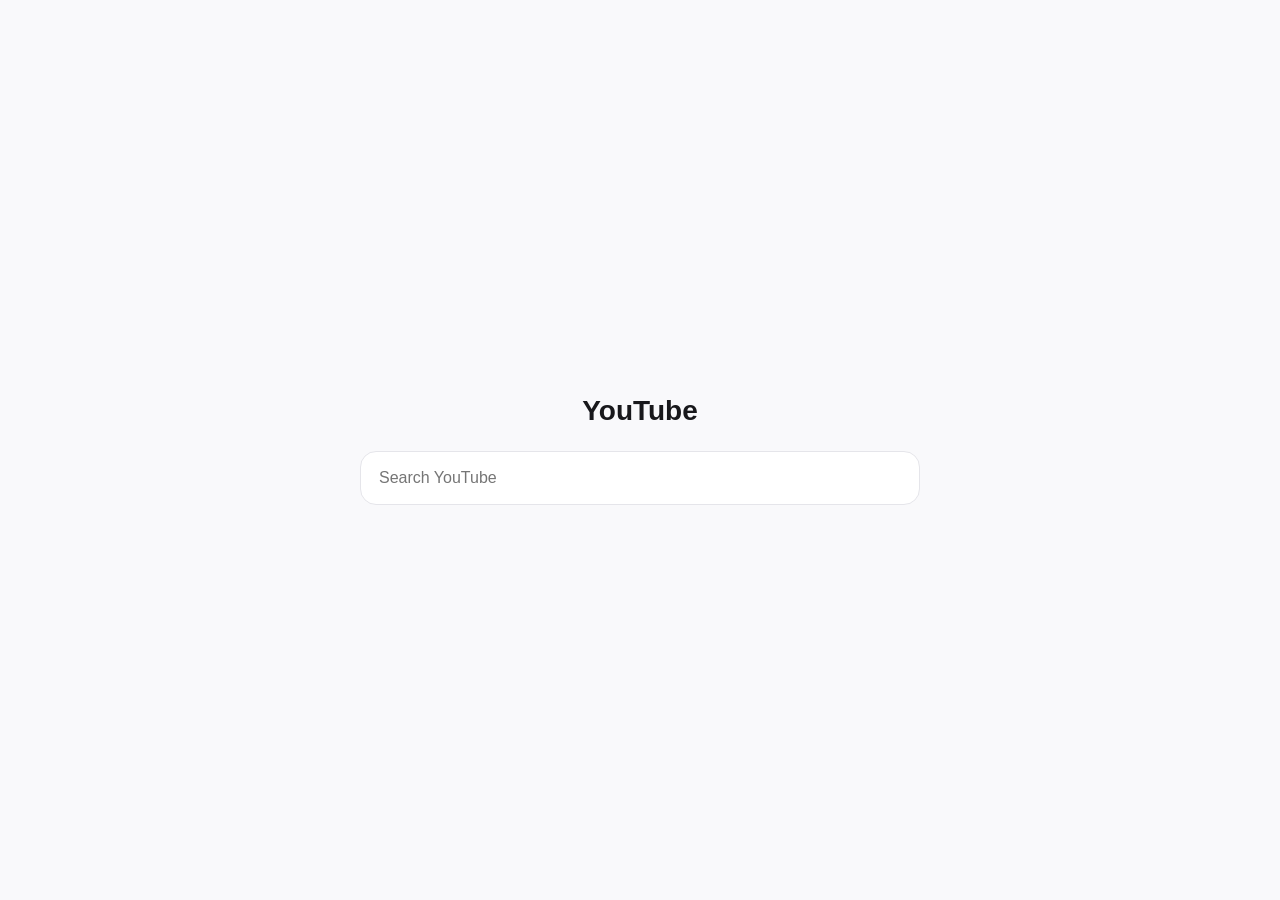
==== commit 7e0923e6: "Release 1.10.27 with channel avatar links and clean homepage" ====
--- a/src/home/index.html
+++ b/src/home/index.html
@@ -5,7 +5,7 @@
     <meta name="viewport" content="width=device-width, initial-scale=1">
     <meta name="color-scheme" content="light dark">
     <title>YouTube</title>
-    <link rel="icon" href="../../assets/48x48.png">
+    <link rel="icon" type="image/svg+xml" sizes="any" href="youtube.svg">
     <link rel="stylesheet" href="home.css">
     <link rel="stylesheet" href="../styles/styles.css">
     <script src="home.js" defer></script>
--- a/src/styles/styles.css
+++ b/src/styles/styles.css
@@ -91,7 +91,8 @@
 }
 
 /* Theme variables are scoped to the home route and inherit into its flat backdrop. */
-html.minimal-youtube[data-myt-page="home"][data-myt-theme="light"] {
+html.minimal-youtube[data-myt-page="home"][data-myt-theme="light"],
+html.minimal-youtube[data-myt-page="playlist"][data-myt-theme="light"] {
     color-scheme: only light;
     --myt-bg: #f9f9fb;
     --myt-surface: #ffffff;
@@ -102,7 +103,8 @@
     --myt-shadow: none;
 }
 
-html.minimal-youtube[data-myt-page="home"][data-myt-theme="dark"] {
+html.minimal-youtube[data-myt-page="home"][data-myt-theme="dark"],
+html.minimal-youtube[data-myt-page="playlist"][data-myt-theme="dark"] {
     color-scheme: only dark;
     --myt-bg: #101012;
     --myt-surface: #19191d;
@@ -343,11 +345,11 @@
     padding: 0 !important;
 }
 
-html.minimal-youtube ytd-watch-flexy #secondary:not([data-myt-native-panel]):not(:has(ytd-playlist-panel-renderer#playlist:not([hidden]), #playlist:not([hidden]) ytd-playlist-panel-renderer:not([hidden]), #chat:not([hidden]):not([collapsed]))) {
-    display: none !important;
-}
-
-html.minimal-youtube ytd-watch-flexy:not([theater]):not([fullscreen]) #columns:has(#secondary ytd-playlist-panel-renderer#playlist:not([hidden]), #secondary #playlist:not([hidden]) ytd-playlist-panel-renderer:not([hidden]), #secondary #chat:not([hidden]):not([collapsed])) {
+html.minimal-youtube ytd-watch-flexy #secondary:not([data-myt-native-panel]):not(:has(ytd-playlist-panel-renderer#playlist:not([hidden]), #playlist:not([hidden]) ytd-playlist-panel-renderer:not([hidden]))) {
+    display: none !important;
+}
+
+html.minimal-youtube ytd-watch-flexy:not([theater]):not([fullscreen]) #columns:has(#secondary ytd-playlist-panel-renderer#playlist:not([hidden]), #secondary #playlist:not([hidden]) ytd-playlist-panel-renderer:not([hidden])) {
     max-width: 1648px;
 }
 
@@ -712,6 +714,7 @@
 html.minimal-youtube:is([data-myt-page="search"], [data-myt-previous-page="search"]) ytd-search {
     --myt-search-columns: 3;
     --myt-search-channel-span: 3;
+    --myt-search-playlist-span: 4;
     box-sizing: border-box;
     width: 100%;
     max-width: 1120px;
@@ -733,17 +736,20 @@
     min-width: 0;
 }
 
-/* JS marks safe single-video wrappers and nested shelf lists, without reparenting.
-   Unclassified playlist and continuation rows remain full-width. */
+/* Videos use one column; channels and playlist cards use two. Continuations
+   and native section wrappers remain full-width without reparenting nodes. */
 html.minimal-youtube:is([data-myt-page="search"], [data-myt-previous-page="search"]) ytd-search :is(ytd-item-section-renderer > #contents, [data-myt-search-grid]) {
     box-sizing: border-box;
     display: grid !important;
     grid-template-columns: repeat(calc(var(--myt-search-columns) * 2), minmax(0, 1fr));
+    grid-auto-flow: row dense;
     align-items: start;
     gap: 16px 24px;
     width: 100% !important;
     min-width: 0 !important;
     max-width: none !important;
+    justify-content: stretch !important; justify-items: stretch !important;
+    margin-inline: 0 !important;
 }
 
 html.minimal-youtube:is([data-myt-page="search"], [data-myt-previous-page="search"]) ytd-search :is(ytd-item-section-renderer > #contents, [data-myt-search-grid]) > * {
@@ -999,6 +1005,12 @@
     display: none !important;
 }
 
+/* Hidden recycled shelves must stay hidden even after search layout markers
+   add more specific display:grid or display:contents rules. */
+@layer myt-visibility {
+    html.minimal-youtube [data-myt-hidden="shorts"] { display: none !important; }
+}
+
 /* Dedicated modern search shelves must disappear before the JS scan, too.
    A mixed shelf with ordinary video lockups keeps those results visible. */
 html.minimal-youtube :is(grid-shelf-view-model, ytd-shelf-renderer, ytd-rich-section-renderer):has(ytm-shorts-lockup-view-model, yt-shorts-lockup-view-model, ytm-shorts-lockup-view-model-v2):not(:has(ytd-video-renderer a[href*="/watch?"], yt-lockup-view-model a[href*="/watch?"])) {
@@ -1020,7 +1032,8 @@
 @media (max-width: 1000px) {
     html.minimal-youtube:is([data-myt-page="search"], [data-myt-previous-page="search"]) ytd-search {
         --myt-search-columns: 2;
-        --myt-search-channel-span: 2;
+        --myt-search-channel-span: 4;
+        --myt-search-playlist-span: 4;
     }
 
     html.minimal-youtube ytd-watch-flexy:not([theater]):not([fullscreen]) #columns {
@@ -1051,6 +1064,7 @@
     html.minimal-youtube:is([data-myt-page="search"], [data-myt-previous-page="search"]) ytd-search {
         --myt-search-columns: 1;
         --myt-search-channel-span: 2;
+        --myt-search-playlist-span: 2;
     }
 
     html.minimal-youtube:is([data-myt-page="search"], [data-myt-previous-page="search"]) ytd-search :is(ytd-item-section-renderer > #contents, [data-myt-search-grid]) {
@@ -1093,7 +1107,6 @@
 @media (prefers-reduced-motion: reduce) {
     html.minimal-youtube .myt-search,
     html.minimal-youtube .myt-search button,
-    html.minimal-youtube .myt-theme-toggle,
     html.minimal-youtube:is([data-myt-page="watch"], [data-myt-previous-page="watch"]) #myt-comments-toggle,
     html.minimal-youtube:is([data-myt-page="watch"], [data-myt-previous-page="watch"]) .myt-comments-toggle {
         transition: none;
@@ -1173,6 +1186,7 @@
 html.minimal-youtube:is([data-myt-page="search"], [data-myt-previous-page="search"]) ytd-search [data-myt-search-channel] {
     box-sizing: border-box;
     min-width: 0;
+    min-height: 128px;
 }
 html.minimal-youtube:is([data-myt-page="search"], [data-myt-previous-page="search"]) ytd-search [data-myt-search-channel] :is(#content-section, #info-section) {
     display: flex;
@@ -1194,6 +1208,18 @@
     height: 80px !important;
     border-radius: 50%;
 }
+html.minimal-youtube [data-myt-search-avatar-host] {
+    position: relative; height: 80px; cursor: pointer;
+}
+html.minimal-youtube [data-myt-search-avatar-host] > [data-myt-search-avatar-link] {
+    display: block; width: 100%; height: 100%; border-radius: 50%; cursor: pointer; pointer-events: auto;
+}
+html.minimal-youtube [data-myt-search-avatar-overlay] {
+    position: absolute; inset: 0; z-index: 1;
+}
+html.minimal-youtube [data-myt-search-avatar-link]:is(:hover,:focus-visible) {
+    outline: 2px solid var(--myt-muted); outline-offset: 3px;
+}
 html.minimal-youtube:is([data-myt-page="search"], [data-myt-previous-page="search"]) ytd-search [data-myt-search-channel] :is(#info-section, #main-link) {
     flex: 1 1 0;
     min-width: 0;
@@ -1222,6 +1248,81 @@
 html.minimal-youtube:is([data-myt-page="search"], [data-myt-previous-page="search"]) ytd-search [data-myt-search-video-start] {
     grid-column: 1 / span 2 !important;
 }
+
+html.minimal-youtube:is([data-myt-page="search"], [data-myt-previous-page="search"]) ytd-search [data-myt-search-playlist-cell] {
+    display: block; box-sizing: border-box; grid-column: span var(--myt-search-playlist-span) !important;
+    align-self: stretch; width: 100% !important; min-width: 0 !important; max-width: none !important; margin: 0 !important;
+}
+html.minimal-youtube:is([data-myt-page="search"], [data-myt-previous-page="search"]) ytd-search [data-myt-search-result-start] {
+    grid-column: 1 / span var(--myt-search-playlist-span) !important;
+}
+html.minimal-youtube:is([data-myt-page="search"], [data-myt-previous-page="search"]) ytd-search [data-myt-search-playlist] {
+    display: block !important; height: 100% !important; min-width: 0 !important;
+    margin: 0 !important; padding: 0 !important; background: transparent !important;
+}
+/* Ordinary native result sections share a grid. Their nodes and continuation
+   controllers keep their original parents; only layout wrappers are flattened. */
+html.minimal-youtube:is([data-myt-page="search"], [data-myt-previous-page="search"]) ytd-search :is(ytd-section-list-renderer > #contents,[data-myt-search-flow])[data-myt-search-flow] {
+    display: grid !important; grid-template-columns: repeat(calc(var(--myt-search-columns) * 2),minmax(0,1fr));
+    grid-auto-flow: row dense; align-items: start; gap: 16px 24px;
+    justify-content: stretch !important; justify-items: stretch !important;
+    box-sizing: border-box; width: 100% !important; max-width: none !important; margin-inline: 0 !important; padding-inline: 0 !important;
+}
+html.minimal-youtube:is([data-myt-page="search"], [data-myt-previous-page="search"]) ytd-search :is(ytd-item-section-renderer,ytd-item-section-renderer > #contents,[data-myt-search-grid],ytd-shelf-renderer,grid-shelf-view-model,ytd-rich-section-renderer,[data-myt-search-flat])[data-myt-search-flat] {
+    display: contents !important;
+}
+html.minimal-youtube:is([data-myt-page="search"], [data-myt-previous-page="search"]) ytd-search [data-myt-search-flow] > :not([data-myt-search-cell],[data-myt-search-playlist-cell],[data-myt-search-channel-cell]) {
+    grid-column: 1 / -1;
+}
+html.minimal-youtube:is([data-myt-page="search"], [data-myt-previous-page="search"]) ytd-search [data-myt-search-special] {
+    display: block !important; grid-column: 1 / -1 !important; box-sizing: border-box;
+    width: 100% !important; min-width: 0 !important; margin: 0 !important; padding: 20px !important;
+    border: 1px solid var(--myt-border); border-radius: 24px;
+    background: var(--myt-soft) !important;
+}
+html.minimal-youtube [data-myt-search-special-heading] {
+    margin: 0 0 16px !important; padding: 0 !important; min-height: 0 !important;
+    color: var(--myt-ink); font-size: 18px; font-weight: 600;
+}
+html.minimal-youtube [data-myt-search-special-heading] :is(h2,h3,#title) { margin: 0 !important; }
+html.minimal-youtube [data-myt-search-heading-text],
+html.minimal-youtube [data-myt-search-heading-text] :is(span,a,yt-formatted-string,yt-attributed-string) {
+    font-family: "MYT Barlow Condensed","MYT Cyrillic Condensed","Arial Narrow",sans-serif !important;
+    font-size: 40px !important; font-weight: 900 !important; font-style: italic !important;
+    text-transform: uppercase; line-height: 1 !important; letter-spacing: -.025em;
+    color: var(--myt-ink) !important; -webkit-text-fill-color: currentColor !important; -webkit-text-stroke: 0 transparent !important;
+}
+/* Native carousel offsets must never center or shift a partial search row. */
+html.minimal-youtube:is([data-myt-page="search"], [data-myt-previous-page="search"]) ytd-search :is([data-myt-search-cell],[data-myt-search-channel-cell],[data-myt-search-playlist-cell]) {
+    justify-self: stretch !important; translate: none !important; transform: none !important; float: none !important;
+}
+html.minimal-youtube [data-myt-search-special] > #contents > [data-myt-search-special-heading] { margin-bottom: 0 !important; }
+html.minimal-youtube [data-myt-search-balanced="2"] { --myt-search-columns: 2; }
+@media(max-width:600px) {
+    html.minimal-youtube [data-myt-search-balanced="2"] { --myt-search-columns: 1; }
+    html.minimal-youtube:is([data-myt-page="search"], [data-myt-previous-page="search"]) ytd-search [data-myt-search-special] { padding: 14px !important; border-radius: 20px; }
+}
+html.minimal-youtube [data-myt-search-playlist-source] {
+    position: absolute !important; width: 0 !important; height: 0 !important; min-width: 0 !important; min-height: 0 !important;
+    max-width: 0 !important; max-height: 0 !important; overflow: clip !important; visibility: hidden !important; pointer-events: none !important;
+}
+html.minimal-youtube [data-myt-search-playlist-source] * { visibility: hidden !important; pointer-events: none !important; }
+html.minimal-youtube:is([data-myt-page="search"], [data-myt-previous-page="search"]) ytd-search ytd-search-sub-menu-renderer {
+    display: block; margin-bottom: 16px !important;
+}
+/* Avoid native collapse transitions getting stuck after repeated toggles. */
+html.minimal-youtube [data-myt-search-filters="open"] {
+    display: block !important; visibility: visible !important; height: auto !important; max-height: none !important;
+    min-height: 0 !important; overflow: visible !important; transition: none !important; animation: none !important;
+}
+html.minimal-youtube [data-myt-search-filters="closed"] { display: none !important; }
+/* Descriptions and transcript excerpts never belong in compact video cards. */
+html.minimal-youtube:is([data-myt-page="search"], [data-myt-previous-page="search"]) ytd-search [data-myt-search-video] :is(
+    #description-text,#description,.description-text,.metadata-snippet-container,.metadata-snippet-text,
+    ytd-expandable-metadata-renderer,#expandable-metadata,yt-description-preview-view-model,
+    .yt-lockup-metadata-view-model__description,.yt-lockup-metadata-view-model-wiz__description,.ytLockupMetadataViewModelDescription,
+    .yt-content-metadata-view-model__description,.ytContentMetadataViewModelDescription
+) { display: none !important; }
 
 
 /* Own watch layout: only the Shadow DOM canvas paints the application. Native
@@ -1240,6 +1341,7 @@
 html.minimal-youtube #myt-watch::before,
 html.minimal-youtube #myt-watch::after { content: none !important; display: none !important; }
 html.minimal-youtube #myt-watch::backdrop { background: transparent !important; backdrop-filter: none !important; }
+html.minimal-youtube #myt-watch:not(:popover-open) { display: none !important; }
 html.minimal-youtube[data-myt-watch-ui] [data-myt-watch-island] {
     visibility: visible !important;
     position: fixed !important; inset: auto !important;
@@ -1252,7 +1354,8 @@
 }
 html.minimal-youtube[data-myt-watch-ui] [data-myt-watch-island="media"] {
     display: block !important; overflow: clip !important;
-    clip-path: inset(var(--myt-island-clip, 0px) 0 0) !important;
+    transition: none !important; contain: layout paint !important;
+    clip-path: inset(var(--myt-island-clip, 0px) 0 0);
     border-radius: 18px !important; background: #000 !important;
 }
 /* Keep YouTube's wrappers, video sizing and controls intact. Only its player
@@ -1263,10 +1366,255 @@
 html.minimal-youtube[data-myt-watch-ui] [data-myt-watch-island="media"]::before,
 html.minimal-youtube[data-myt-watch-ui] [data-myt-watch-island="media"]::after { content: none !important; display: none !important; }
 html.minimal-youtube[data-myt-watch-ui] [data-myt-watch-island="comments"],
-html.minimal-youtube[data-myt-watch-ui] [data-myt-watch-island="sidecar"] { display: block !important; border-radius: 16px !important; clip-path: inset(var(--myt-island-clip, 0px) 0 0) !important; }
+html.minimal-youtube[data-myt-watch-ui] [data-myt-watch-island="sidecar"] { display: block !important; border-radius: 16px !important; clip-path: inset(var(--myt-island-clip, 0px) 0 0); }
+/* Native comment controls remain connected; only their visible surface changes. */
+html.minimal-youtube[data-myt-watch-ui] [data-myt-watch-island="comments"] {
+    box-sizing: border-box !important; padding: 20px !important; border: 1px solid var(--myt-border) !important; border-radius: 24px !important;
+    background: var(--myt-surface) !important; color: var(--myt-ink) !important;
+    font: 14px/1.6 -apple-system,BlinkMacSystemFont,"Segoe UI",sans-serif !important;
+    overscroll-behavior: contain; scrollbar-width: thin; scrollbar-color: var(--myt-border) var(--myt-surface);
+    contain: layout paint style !important;
+    --yt-spec-base-background: var(--myt-surface); --yt-spec-raised-background: var(--myt-soft);
+    --yt-spec-text-primary: var(--myt-ink); --yt-spec-text-secondary: var(--myt-muted);
+}
+html.minimal-youtube[data-myt-watch-ui] [data-myt-watch-island="comments"] :is(ytd-comments-header-renderer,ytd-comment-simplebox-renderer) {
+    margin: 0 0 18px !important; padding: 0 !important; color: var(--myt-ink); background: transparent;
+}
+html.minimal-youtube[data-myt-watch-ui] [data-myt-watch-island="comments"] ytd-comment-thread-renderer {
+    display: block; margin: 0 0 12px !important; padding: 16px !important;
+    border: 1px solid var(--myt-border); border-radius: 20px; background: var(--myt-soft) !important;
+    content-visibility: auto; contain-intrinsic-size: auto 160px;
+}
+html.minimal-youtube[data-myt-watch-ui] [data-myt-watch-island="comments"] :is(ytd-comment-renderer,ytd-comment-view-model) {
+    color: var(--myt-ink); font-family: inherit; font-size: 14px; line-height: 1.6;
+}
+html.minimal-youtube[data-myt-watch-ui] [data-myt-watch-island="comments"] #author-text {
+    color: var(--myt-ink) !important; font-size: 14px !important; font-weight: 600 !important;
+}
+html.minimal-youtube[data-myt-watch-ui] [data-myt-watch-island="comments"] :is(#published-time-text,#published-time-text a,#vote-count-middle) {
+    color: var(--myt-muted) !important; font-size: 12px !important;
+}
+html.minimal-youtube[data-myt-watch-ui] [data-myt-watch-island="comments"] #content-text {
+    color: var(--myt-ink) !important; font-size: 14px !important; line-height: 1.65 !important; overflow-wrap: anywhere;
+}
+html.minimal-youtube[data-myt-watch-ui] [data-myt-watch-island="comments"] #content-text a {
+    color: var(--myt-accent) !important; font-weight: 600;
+}
+html.minimal-youtube[data-myt-watch-ui] [data-myt-watch-island="comments"] :is(#author-thumbnail img,#author-thumbnail yt-img-shadow) {
+    width: 36px !important; height: 36px !important; border-radius: 50%; object-fit: cover;
+}
+html.minimal-youtube[data-myt-watch-ui] [data-myt-watch-island="comments"] :is(button,tp-yt-paper-button) {
+    border-radius: 999px !important; font-family: inherit; color: var(--myt-ink);
+}
+html.minimal-youtube[data-myt-watch-ui] [data-myt-watch-island="comments"] button:hover { background-color: var(--myt-border); }
+html.minimal-youtube[data-myt-watch-ui] [data-myt-watch-island="comments"] :is(
+    ytd-comment-action-buttons-renderer,#action-buttons,#reply-button,#like-button,#dislike-button,
+    button.like,button.reply,button[aria-label^="Like" i],button[aria-label^="Dislike" i],button[aria-label^="Reply" i],
+    yt-icon-button[aria-label^="Like" i],yt-icon-button[aria-label^="Dislike" i],
+    button[aria-label^="Нравится"],button[aria-label^="Не нравится"],button[aria-label^="Ответить"]
+) { display: none !important; }
+html.minimal-youtube[data-myt-watch-ui] [data-myt-watch-island="comments"] [contenteditable="true"] {
+    padding: 12px !important; border: 1px solid var(--myt-border); border-radius: 12px;
+    background: var(--myt-surface); color: var(--myt-ink); font: inherit;
+}
+@media(max-width:600px) {
+    html.minimal-youtube[data-myt-watch-ui] [data-myt-watch-island="comments"] { padding: 14px !important; border-radius: 20px !important; }
+    html.minimal-youtube[data-myt-watch-ui] [data-myt-watch-island="comments"] ytd-comment-thread-renderer { padding: 12px !important; border-radius: 16px; }
+}
+html.minimal-youtube[data-myt-watch-ui] [data-myt-watch-island="sidecar"] {
+    min-width: 0 !important; min-height: 0 !important; overflow: hidden !important;
+    contain: layout paint !important;
+    border-radius: 16px 0 0 16px !important;
+}
+html.minimal-youtube[data-myt-watch-ui] [data-myt-watch-island="sidecar"] > #container {
+    display: flex !important; flex-direction: column !important;
+    height: 100% !important; max-height: none !important; min-height: 0 !important;
+}
+html.minimal-youtube[data-myt-watch-ui] [data-myt-watch-island="sidecar"] > #container > #header { flex: 0 0 auto !important; }
+html.minimal-youtube[data-myt-watch-ui] [data-myt-watch-island="sidecar"] #items {
+    flex: 1 1 0% !important; height: auto !important; min-height: 0 !important; max-height: none !important; overflow-y: auto !important;
+    overscroll-behavior: none !important;
+}
+html.minimal-youtube[data-myt-watch-ui] [data-myt-playlist-native-toggle],
+html.minimal-youtube[data-myt-watch-ui] [data-myt-playlist-native-toggle] * { visibility: hidden !important; pointer-events: none !important; }
+html.minimal-youtube[data-myt-watch-ui] [data-myt-playlist-owned-header] { padding-right: 56px !important; }
+html.minimal-youtube[data-myt-watch-ui] .myt-playlist-close {
+    position: absolute !important; right: 12px !important; top: 12px !important; z-index: 3 !important;
+    display: grid; place-items: center; width: 32px; height: 32px; padding: 0; border: 0; border-radius: 50%;
+    color: var(--myt-ink); background: var(--myt-surface); cursor: pointer;
+}
+html.minimal-youtube[data-myt-watch-ui] .myt-playlist-close[hidden] { display: none !important; }
+html.minimal-youtube[data-myt-watch-ui] .myt-playlist-close:hover { background: var(--myt-soft); }
+html.minimal-youtube[data-myt-watch-ui] .myt-playlist-close svg { width: 20px; height: 20px; }
+@media (max-width: 900px) {
+    html.minimal-youtube[data-myt-watch-ui] [data-myt-watch-island="sidecar"] { border-radius: 16px !important; }
+}
 html.minimal-youtube[data-myt-watch-ui] [data-myt-watch-island="popups"] { display: block !important; pointer-events: none !important; background: transparent !important; overflow: visible !important; }
 html.minimal-youtube[data-myt-watch-ui] [data-myt-watch-island="popups"] > * { pointer-events: auto; }
+/* The native unsubscribe command still runs; its transient menu/confirmation
+   stays masked through its closing animation, without hiding other dialogs. */
+html.minimal-youtube[data-myt-watch-ui] [data-myt-subscription-transient] {
+    opacity: 0 !important; pointer-events: none !important;
+    transition: none !important; animation: none !important;
+}
+html.minimal-youtube[data-myt-watch-ui] [data-myt-subscription-transient]::backdrop {
+    background: transparent !important; backdrop-filter: none !important;
+}
 html.minimal-youtube[data-myt-watch-ui] [data-myt-watch-island="anchor"] { display: block !important; opacity: 0 !important; pointer-events: none !important; }
-html.minimal-youtube[data-myt-watch-ui] :fullscreen { clip-path: none !important; border-radius: 0 !important; }
+html.minimal-youtube[data-myt-watch-ui] [data-myt-watch-island]:not(:popover-open):not([data-myt-fullscreen-pending]) { display: none !important; }
+html.minimal-youtube[data-myt-watch-ui] :fullscreen,
+html.minimal-youtube[data-myt-watch-ui] ytd-watch-flexy[data-myt-watch-source]:fullscreen {
+    visibility: visible !important; position: fixed !important; inset: 0 !important;
+    width: 100vw !important; height: 100vh !important;
+    max-width: none !important; max-height: none !important;
+    margin: 0 !important; padding: 0 !important; border: 0 !important;
+    transform: none !important; translate: none !important; clip-path: none !important; border-radius: 0 !important;
+    transition: none !important;
+}
+/* Fullscreen must size the native video's whole containing chain. YouTube can
+   retain inline dimensions from its covered page; no player/media nodes move. */
+html.minimal-youtube[data-myt-watch-ui] [data-myt-fullscreen-part="container"]:not(:fullscreen),
+html.minimal-youtube[data-myt-watch-ui] video[data-myt-fullscreen-part="video"]:not(:fullscreen) {
+    display: block !important; visibility: visible !important;
+    position: absolute !important; inset: 0 !important;
+    width: 100% !important; height: 100% !important;
+    min-width: 0 !important; min-height: 0 !important;
+    max-width: none !important; max-height: none !important;
+    margin: 0 !important; padding: 0 !important; border: 0 !important;
+    transform: none !important; translate: none !important; clip-path: none !important; transition: none !important;
+}
+html.minimal-youtube[data-myt-watch-ui] video[data-myt-fullscreen-part="video"] {
+    object-fit: contain !important;
+}
+/* Native controls sometimes keep pre-fullscreen inline pixel widths. Keep the
+   bar in bounds while the native sizing API recalculates its chapter segments. */
+html.minimal-youtube[data-myt-watch-ui] #movie_player[data-myt-fullscreen-part="container"] .ytp-chrome-bottom {
+    left: 24px !important; right: 24px !important; bottom: 0 !important;
+    width: calc(100% - 48px) !important; max-width: calc(100% - 48px) !important;
+}
+html.minimal-youtube[data-myt-watch-ui] #movie_player[data-myt-fullscreen-part="container"] :is(.ytp-progress-bar-container, .ytp-progress-bar, .ytp-progress-list, .ytp-chapters-container) {
+    width: 100% !important; max-width: 100% !important;
+}
+html.minimal-youtube[data-myt-watch-ui] ytd-watch-flexy[theater] [data-myt-watch-island="media"] { border-radius: 0 !important; }
+html.minimal-youtube[data-myt-watch-ui] ytd-watch-flexy[theater] [data-myt-watch-island="media"] :is(#container, #movie_player, .html5-video-container, video.html5-main-video) {
+    position: absolute !important; inset: 0 !important; width: 100% !important; height: 100% !important;
+    min-width: 0 !important; min-height: 0 !important; max-width: none !important; max-height: none !important;
+    margin: 0 !important; padding: 0 !important; transform: none !important;
+}
+@media (max-width: 600px) {
+    html.minimal-youtube[data-myt-watch-ui] #movie_player[data-myt-fullscreen-part="container"] .ytp-chrome-bottom {
+        left: 12px !important; right: 12px !important; width: calc(100% - 24px) !important; max-width: calc(100% - 24px) !important;
+    }
+}
+
+/* Immediate native-player preview while its own fullscreen request starts. */
+html.minimal-youtube[data-myt-watch-ui] [data-myt-watch-island="media"][data-myt-fullscreen-pending] {
+    display: block !important; visibility: visible !important;
+    position: fixed !important; inset: 0 !important;
+    width: 100vw !important; height: 100vh !important;
+    translate: none !important; clip-path: none !important; border-radius: 0 !important; z-index: 2147483647 !important;
+}
 
 html.minimal-youtube[data-myt-watch-ui] [data-myt-watch-island]::backdrop { background: transparent !important; backdrop-filter: none !important; }
+
+/* Chat and archived chat are excluded from data/network too. This covers
+   already-mounted native widgets while those early protections take effect. */
+html.minimal-youtube ytd-watch-flexy :is(#chat, #chat-container, ytd-live-chat-frame, ytd-live-chat-renderer, ytd-live-chat-replay-renderer, ytd-engagement-panel-section-list-renderer[target-id*="live-chat"], ytd-engagement-panel-section-list-renderer[data-target-id*="live-chat"]) {
+    display: none !important;
+}
+
+/* Banner overlays only. Never hide the native video or the skip control. */
+html.minimal-youtube #movie_player :is(.ytp-ad-overlay-container, .ytp-ad-overlay-slot) { display: none !important; }
+
+/* Fullscreen is a single native player, not YouTube's scrollable details view. */
+html.minimal-youtube[data-myt-watch-ui]:has(:fullscreen),
+html.minimal-youtube[data-myt-watch-ui]:has(:fullscreen) body,
+html.minimal-youtube[data-myt-watch-ui] :fullscreen,
+html.minimal-youtube[data-myt-watch-ui] [data-myt-fullscreen-part="container"] {
+    overflow: clip !important; overscroll-behavior: none !important;
+    scroll-behavior: auto !important;
+}
+html.minimal-youtube[data-myt-watch-ui] :fullscreen :is(.ytp-fullerscreen-edu-button,.ytp-fullerscreen-edu,.ytp-fullscreen-edu-button,.ytp-pause-overlay,.ytp-endscreen-content),
+html.minimal-youtube[data-myt-watch-ui] ytd-watch-flexy:fullscreen :is(#below,#secondary,#related) {
+    display: none !important;
+}
+
+/* YouTube's fullscreen other-videos toggle has several native variants. */
+html.minimal-youtube[data-myt-watch-ui] :is(:fullscreen,[data-myt-fullscreen-pending]) :is(
+    .ytp-show-tiles,.ytp-more-videos-btn,
+    [aria-label^="More videos" i],[title^="More videos" i],
+    [aria-label^="Show other videos" i],[title^="Show other videos" i],
+    [aria-label^="Show more videos" i],[title^="Show more videos" i],
+    [aria-label*="другие видео"],[title*="другие видео"]
+) { display: none !important; }
+
+/* Standalone playlist: all visible cards use owned Shadow DOM markup.
+   Native renderers remain connected as data/command/pagination sources. */
+html.minimal-youtube:is([data-myt-page="playlist"],[data-myt-previous-page="playlist"]) {
+    background: var(--myt-bg) !important;
+    --yt-spec-base-background: var(--myt-bg);
+    --yt-spec-text-primary: var(--myt-ink);
+    --yt-spec-text-secondary: var(--myt-muted);
+}
+html.minimal-youtube:is([data-myt-page="playlist"],[data-myt-previous-page="playlist"]) :is(body,ytd-app,ytd-page-manager,ytd-browse) {
+    background: var(--myt-bg) !important; background-image: none !important;
+    color: var(--myt-ink); min-width: 0 !important;
+}
+html.minimal-youtube:is([data-myt-page="playlist"],[data-myt-previous-page="playlist"]) :is(ytd-page-manager,ytd-browse):not([data-myt-playlist-layout]) {
+    box-sizing: border-box; width: 100% !important; max-width: none !important;
+    margin-inline: 0 !important; padding-inline: 0 !important;
+}
+html.minimal-youtube:is([data-myt-page="playlist"],[data-myt-previous-page="playlist"]) ytd-browse > :is(#background,#playlist-background,.immersive-header-background),
+html.minimal-youtube:is([data-myt-page="playlist"],[data-myt-previous-page="playlist"]) ytd-browse .immersive-header-background { display: none !important; }
+html.minimal-youtube [data-myt-playlist-wrapper] {
+    position: static !important; inset: auto !important; flex-direction: column; grid-template-columns: minmax(0,1fr);
+    box-sizing: border-box; width: 100% !important; min-width: 0 !important; max-width: none !important;
+    height: auto !important; min-height: 0 !important; max-height: none !important;
+    margin: 0 !important; padding: 0 !important; overflow: visible !important;
+    background: transparent !important; box-shadow: none !important;
+}
+html.minimal-youtube [data-myt-playlist-layout] {
+    display: grid !important; grid-template-columns: minmax(280px,340px) minmax(0,1fr);
+    align-items: start; gap: 28px; box-sizing: border-box;
+    width: 100% !important; max-width: 1328px !important; min-width: 0 !important;
+    margin: 28px auto 64px !important; padding: 0 24px !important;
+    height: auto !important; min-height: 0 !important; overflow: visible !important;
+    position: relative !important; inset: auto !important;
+}
+html.minimal-youtube [data-myt-playlist-summary-slot] {
+    grid-column: 1; grid-row: 1; align-self: start;
+    position: sticky !important; top: calc(var(--ytd-masthead-height,56px) + 28px) !important;
+    max-height: calc(100dvh - 120px); overflow: auto; overscroll-behavior: contain;
+    scrollbar-width: thin;
+}
+html.minimal-youtube [data-myt-playlist-list-slot] { grid-column: 2; grid-row: 1; min-width: 0 !important; }
+html.minimal-youtube [data-myt-playlist-list],
+html.minimal-youtube [data-myt-playlist-list] > #contents {
+    flex-direction: column !important; grid-template-columns: minmax(0,1fr) !important; gap: 0 !important;
+    width: 100% !important; min-width: 0 !important; margin: 0 !important; padding: 0 !important;
+}
+html.minimal-youtube [data-myt-playlist-row] {
+    display: block !important; box-sizing: border-box; position: relative !important; inset: auto !important;
+    width: 100% !important; min-width: 0 !important; max-width: none !important;
+    height: auto !important; min-height: 0 !important; max-height: none !important;
+    margin: 0 0 12px !important; padding: 0 !important; border: 0 !important;
+    background: transparent !important; overflow: visible !important;
+}
+html.minimal-youtube:is([data-myt-page="playlist"],[data-myt-previous-page="playlist"]) :is([data-myt-playlist-source-summary],[data-myt-playlist-native-row-part]) {
+    position: absolute !important; inset: 0 auto auto 0 !important;
+    width: 0 !important; height: 0 !important; min-width: 0 !important; min-height: 0 !important;
+    max-width: 0 !important; max-height: 0 !important; padding: 0 !important; margin: 0 !important;
+    overflow: clip !important; contain: layout paint !important;
+}
+html.minimal-youtube:is([data-myt-page="playlist"],[data-myt-previous-page="playlist"]) :is([data-myt-playlist-source-summary],[data-myt-playlist-native-row-part]),
+html.minimal-youtube:is([data-myt-page="playlist"],[data-myt-previous-page="playlist"]) :is([data-myt-playlist-source-summary],[data-myt-playlist-native-row-part]) * { visibility: hidden !important; pointer-events: none !important; }
+html.minimal-youtube [data-myt-playlist-action-anchor] { display: block !important; }
+html.minimal-youtube [data-myt-playlist-action-anchor]::backdrop { background: transparent !important; }
+@media(max-width:900px) {
+    html.minimal-youtube [data-myt-playlist-layout] { grid-template-columns: minmax(0,1fr); gap: 24px; }
+    html.minimal-youtube [data-myt-playlist-summary-slot] { grid-column: 1; grid-row: 1; position: static !important; max-height: none; overflow: visible; }
+    html.minimal-youtube [data-myt-playlist-list-slot] { grid-column: 1; grid-row: 2; }
+}
+@media(max-width:600px) {
+    html.minimal-youtube [data-myt-playlist-layout] { margin-top: 16px !important; padding-inline: 16px !important; gap: 16px; }
+}
